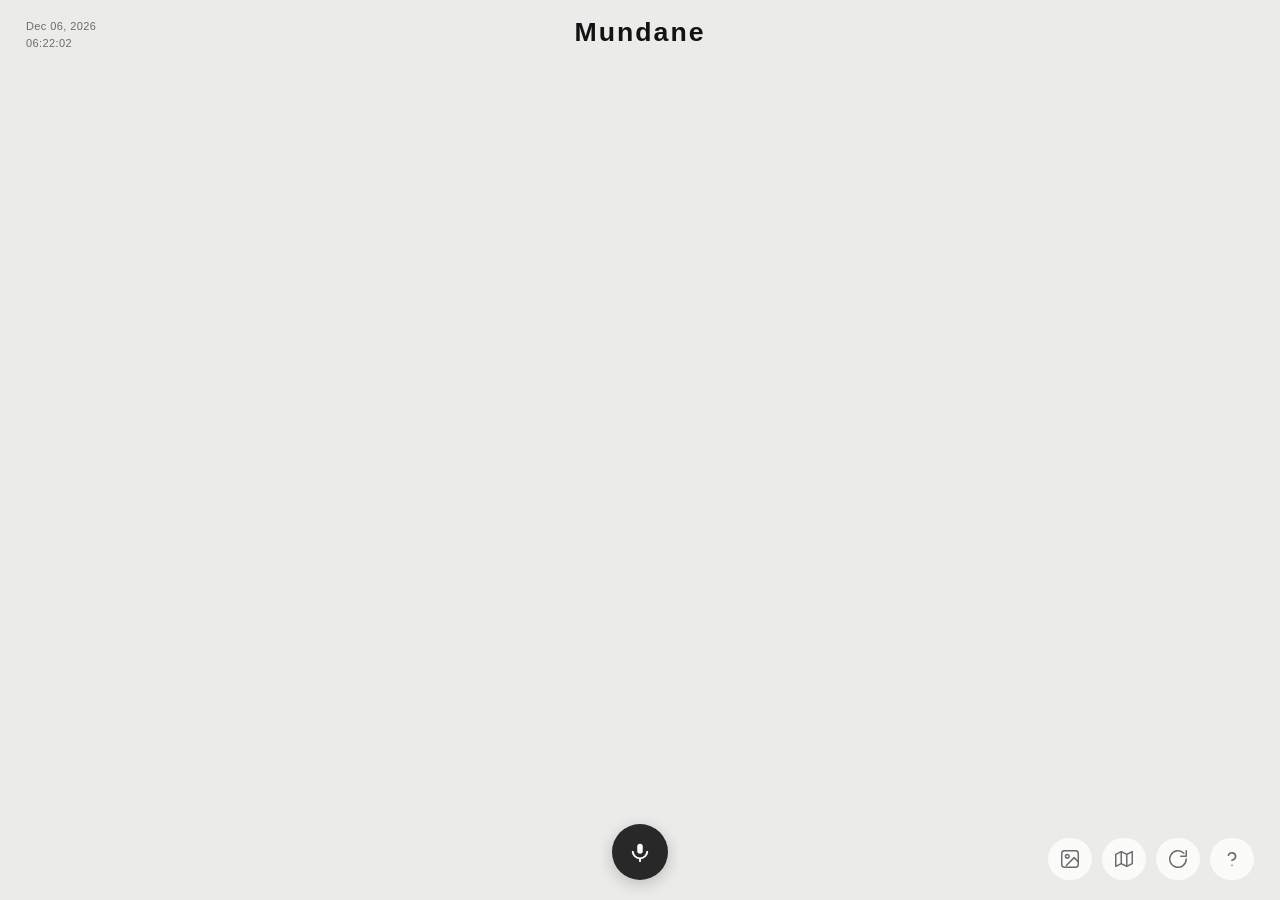
==== static/index.html @ 88d07b49 "Family Memory Album v1.0.0 —— 自托管家庭相册（人脸识别/自然语言检索/地图/隐私相册）" ====
<!DOCTYPE html>
<html lang="zh">
<head>
<meta charset="utf-8">
<meta name="viewport" content="width=device-width, initial-scale=1">
<title>Mundane</title>
<link rel="icon" href="/favicon.ico" sizes="any">
<link rel="icon" type="image/svg+xml" href="/logo/icon.svg">
<link rel="apple-touch-icon" href="/logo/apple-touch-icon.png">
<meta name="theme-color" content="#131314">
<script>if(location.protocol==='file:')location.replace('http://localhost:8788/');</script>
<style>
  :root {
    --bg: #ebebe9;
    --ink: #131314;
    --muted: #9a9a96;
    --accent: #2f31f5;
    --line: #ebebe9;
  }
  * { margin: 0; padding: 0; box-sizing: border-box; }
  html, body { width: 100%; height: 100%; overflow: hidden; }
  body {
    font-family: "Helvetica Neue", -apple-system, "PingFang SC", sans-serif;
    background: var(--bg);
    color: var(--ink);
    overflow-x: hidden;
  }

  /* ===== 顶部：时间戳(左) + 标题(中) + 入口(右) ===== */
  .topbar {
    position: fixed; top: 0; left: 0; right: 0; z-index: 100;
    display: flex; align-items: flex-start; justify-content: space-between;
    padding: 18px 26px;
    pointer-events: none;
  }
  .clock {
    font-size: 11px; color: #6b6b6b; letter-spacing: .4px;
    font-variant-numeric: tabular-nums; line-height: 1.55;
  }
  .clock .date { display: block; }
  /* 品牌标题字体：Sanserata Black（用户可双击自行更改文字，存服务端全设备同步） */
  @font-face {
    font-family: 'Sanserata';
    src: url('/fonts/Sanserata-Black.otf') format('opentype');
    font-weight: 900;
    font-display: swap;
  }
  .brand {
    pointer-events: auto;
    font-family: 'Sanserata', -apple-system, "PingFang SC", sans-serif;
    font-size: 20pt; letter-spacing: 2px; color: var(--ink);
    font-weight: 900; cursor: pointer; line-height: 1.1;
    position: absolute; left: 50%; transform: translateX(-50%); top: 18px;
    user-select: none; -webkit-user-select: none;
  }
  .brand:hover { color: var(--accent); }
  .brand[contenteditable="true"] { outline: 2px dashed rgba(47,49,245,.4); outline-offset: 6px; border-radius: 4px; cursor: text; }

  /* ===== 3D 舞台 ===== */
  .stage { position: fixed; inset: 0; overflow: hidden; }
  .scene {
    position: absolute; inset: 0;
    transform-style: preserve-3d;
    will-change: transform;
  }
  .ribbon {
    position: absolute; inset: 0;
    transform-style: preserve-3d;
  }
  .photo {
    position: absolute; left: 50%; top: 50%;
    background: transparent;
    overflow: hidden;
    cursor: zoom-in;
    transform-style: preserve-3d;
    backface-visibility: hidden;
    box-shadow:
      0 1px 1px rgba(0,0,0,.08),
      0 3px 6px rgba(0,0,0,.12),
      0 8px 16px rgba(0,0,0,.10),
      0 16px 32px rgba(0,0,0,.08);
    /* transform/width/height/margin 由 JS 逐帧动画控制，不加 CSS transition */
    transition: box-shadow .3s, filter .3s, opacity .3s;
    will-change: transform, width, height, margin;
  }
  .photo img { width: 100%; height: 100%; object-fit: cover; display: block; pointer-events: none; transform: scale(1.03); }
  /* 聚焦放大时视频实播层（覆盖封面图，同样 cover 裁切） */
  .photo video.ph-live { position: absolute; inset: 0; width: 100%; height: 100%; object-fit: cover; display: block; pointer-events: none; }
  /* 内层：纯载体 + 快速滚动时绕底边整体翘起（由 JS 逐帧设 rotateX） */
  .ph-float {
    position: absolute; inset: 0;
    transform-origin: 50% 100%;          /* 绕底部中心：底部不动、上沿前倾 = 整体翘起 */
    will-change: transform;
  }
  .ph-enter { position: absolute; inset: 0; }
  .photo.focus {
    box-shadow:
      0 1px 1px rgba(0,0,0,.10),
      0 4px 8px rgba(0,0,0,.16),
      0 12px 24px rgba(0,0,0,.14),
      0 24px 48px rgba(0,0,0,.10);
  }

  /* ===== 聚焦态信息文字块（参考 every : second：细竖线从照片底边延续下来+文字在右） ===== */
  .focus-card {
    position: fixed; left: 50%; bottom: auto; top: 0; z-index: 120;
    transform: translateX(-50%) translateY(18px);
    width: min(420px, 86vw);
    display: flex; align-items: stretch;
    font-size: 14px; color: #3a3a36; line-height: 1.5;
    text-align: left;
    opacity: 0; pointer-events: none;
    transition: opacity .4s ease, transform .4s ease;
  }
  .focus-card.visible {
    opacity: 1; pointer-events: auto;
    transform: translateX(-50%) translateY(0);
  }
  /* 细竖线：顶端紧贴照片底边（JS 动态锚定，上探 18px 接住照片），向下贯穿整个文字块 */
  .focus-card .fc-line {
    position: absolute; left: 1px; top: -18px; bottom: 2px; width: 1px;
    background: #131314;
    transform-origin: top; transform: scaleY(0);
  }
  .focus-card .fc-body { flex: 1; min-width: 0; margin-left: 25px; }
  .focus-card .fc-anim { opacity: 0; }
  .focus-card .fc-date {
    font-size: 13px; font-weight: 700; color: #131314;
    margin-bottom: 7px; letter-spacing: .1px;
  }
  .focus-card .fc-place {
    font-size: 12px; font-weight: 500; color: #6b6b6b;
    text-transform: uppercase; letter-spacing: .2px; margin-bottom: 5px;
  }
  .focus-card .fc-source {
    font-size: 12px; color: #a3a39d;
    text-transform: uppercase; letter-spacing: .2px;
  }
  .focus-card .fc-actions {
    display: flex; flex-direction: column; align-items: flex-start; gap: 7px;
    margin-top: 16px;
  }
  .focus-card .fc-actions button {
    background: none; border: none; padding: 0;
    font-size: 11px; color: #8a8a85; cursor: pointer;
    display: inline-flex; align-items: center; gap: 6px;
    transition: color .15s;
  }
  .focus-card .fc-actions button:hover { color: var(--accent); }
  .focus-card .fc-actions button.ghost { color: #c3c3bd; }
  .focus-card .fc-actions button.ghost:hover { color: #9a9a94; }
  .focus-card .fc-actions svg { width: 13px; height: 13px; }
  /* 逐行入场动效（参考 every : second 换图时文字逐行浮现；竖线慢慢生长） */
  @keyframes fcLineGrow { from { transform: scaleY(0); } to { transform: scaleY(1); } }
  @keyframes fcRise { from { opacity: 0; transform: translateY(10px); } to { opacity: 1; transform: translateY(0); } }
  .focus-card .fc-anim.in { animation: fcRise .5s cubic-bezier(.25, .6, .3, 1) both; }
  .focus-card .fc-line.in { animation: fcLineGrow .9s cubic-bezier(.25, .5, .3, 1) both; }

  /* ===== 右侧标签列表 ===== */
  .taglist {
    position: absolute; right: 47px; top: 44px; bottom: 70px; z-index: 90;
    width: 156px; padding: 0 0 0 0;
    overflow-y: auto; scrollbar-width: none;
    transition: transform .55s cubic-bezier(.45, 0, .2, 1);
    display: flex; flex-direction: column; justify-content: flex-end;
  }
  .taglist::-webkit-scrollbar { display: none; }
  /* 聚焦时整列向右滑出屏幕（2026-09-04 用户要求：位移离场，不做透明度淡出） */
  body.focused .taglist { transform: translateX(calc(100% + 60px)); pointer-events: none; }
  .taglist .tag {
    display: block; width: 100%; text-align: right;
    background: none; border: none;
    font-size: 10px; color: #b8b8b3; padding: 2px 0;
    cursor: pointer; letter-spacing: 0; transition: color .15s;
  }
  .taglist .tag:hover { color: var(--ink); }
  .taglist .tag.all { color: #797979; font-weight: 500; }
  .taglist .tag.on { color: #797979; }

  /* ===== 二级分类抽屉：一级大类别可折叠，二级具体标签 ===== */
  .taglist .taggroup {
    display: block; width: 100%; text-align: right;
    background: none; border: none;
    font-size: 10px; font-weight: 500; color: #797979;
    padding: 6px 0 2px 0; cursor: pointer; letter-spacing: 0;
    transition: color .15s;
  }
  .taglist .taggroup:hover { color: var(--ink); }
  .taglist .taggroup.open { color: var(--ink); }
  .taglist .tagsub { display: none; }
  .taglist .tagsub.open { display: block; }
  .taglist .tagsub .tag { padding: 1px 0; font-size: 10px; font-weight: 400; color: #bdbdb8; }

  /* ===== 底部图标（右下） ===== */
  .boticons {
    position: fixed; bottom: 20px; right: 26px; z-index: 100;
    display: flex; gap: 10px;
    transition: opacity .25s;
  }
  body.focused .boticons { opacity: 0; pointer-events: none; }
  /* 2026-09-07 13:05：底部 4 个图标全部改「hover 动效展开中文标签」——平时只显示 icon，
     指针移上去胶囊从 42px 圆钮平滑撑开、淡入文字（家庭影像总库 / 地图模式 / 刷新 / 帮助）。
     宽度动画用 max-width（width:auto 无法过渡）；scale 放大弃用（胶囊展开后 scale 会晃）。 */
  .boticons .bico {
    display: inline-flex; align-items: center;
    height: 42px; padding: 0 10px;
    background: rgba(255,255,255,.78); border: 1px solid transparent;
    border-radius: 21px; white-space: nowrap;
    color: #6b6b6b; cursor: pointer;
    transition: background .2s, color .2s, border-color .2s;
  }
  .boticons .bico svg { width: 22px; height: 22px; flex: 0 0 auto; }
  .boticons .bico .blabel {
    display: inline-block; max-width: 0; opacity: 0; overflow: hidden;
    font-size: 12px; letter-spacing: 1px;
    transition: max-width .28s ease, opacity .18s ease, padding .28s ease;
  }
  .boticons .bico:hover {
    color: var(--ink);
    background: rgba(255,255,255,.92); border-color: var(--line);
  }
  .boticons .bico:hover .blabel { max-width: 140px; opacity: 1; padding-left: 8px; padding-right: 6px; }
  .boticons .bico:active { color: var(--accent); }

  /* ===== 对话 / 查询：左侧的纯文字消息流，零气泡零颜色 =====
     2026-09-06 v5：用户截图标注左侧大框 + 箭头「从右边放到左边来」。
     位置严格按用户标注框：left≈130px, top≈150px（不贴边、比标题低）。
     保留 v4 的上下渐隐 + 隐藏滚动条。 */
  .thread {
    position: fixed; left: 130px; top: 96px;
    z-index: 110;
    width: min(340px, 50vw);
    max-height: 44vh;
    overflow-y: auto;
    scrollbar-width: none;
    pointer-events: none;          /* 仅消息自身可点；不要拦截照片墙交互 */
    padding: 12px 0;
    /* 上下渐隐：36px 完全可见区 + 16px 渐变到完全透明 */
    -webkit-mask-image: linear-gradient(
      to bottom,
      transparent 0,
      rgba(0,0,0,.7) 16px,
      #000 32px,
      #000 calc(100% - 32px),
      rgba(0,0,0,.7) calc(100% - 16px),
      transparent 100%
    );
            mask-image: linear-gradient(
      to bottom,
      transparent 0,
      rgba(0,0,0,.7) 16px,
      #000 32px,
      #000 calc(100% - 32px),
      rgba(0,0,0,.7) calc(100% - 16px),
      transparent 100%
    );
  }
  .thread::-webkit-scrollbar { display: none; }
  body.focused .thread { opacity: 0; pointer-events: none; transform: translateY(-20px); transition: opacity .25s, transform .25s; }
  .msg {
    margin: 0 0 8px;              /* 行间距小一点 */
    pointer-events: auto;
  }
  /* 明度三档阶梯（用户 12:10 反馈：搜索词和回答要能一眼分清）
     浅灰 = 我搜的（退后·次要） → 中灰 = 没找到的提示（回应） → 黑 = 正文（主） */
  .msg .q {
    color: #b8b8ae;                /* 最浅：搜索词，明显退到背景层 */
    font-size: 12px; line-height: 1.35; letter-spacing: .4px;
    margin-bottom: 4px;
  }
  .msg .ans {
    color: #1f1f1f;                /* 最深：命中时的正文 */
    font-size: 13px; line-height: 1.4; letter-spacing: .2px;
  }
  /* "没找到" 的提示型回答：中深灰——比搜索词深（看得出是"回应"），
     比正文浅（看得出不是"命中"）。之前是 #a3a3a0，跟 .q 的 #797979 几乎同色。 */
  .msg .ans.hint {
    color: #5e5e56;
    font-size: 11px; line-height: 1.4;
  }
  .msg .ans .typing { color: #d5d5d2; letter-spacing: 2px; font-size: 14px; }
  .qbox {
    position: fixed; bottom: 20px; left: 50%; transform: translateX(-50%);
    z-index: 200; width: min(620px, 90vw);
    display: flex; align-items: center; justify-content: center;
    opacity: .9; transition: opacity .25s, transform .4s cubic-bezier(.4,0,.2,1);
  }
  .qbox:hover, .qbox:focus-within { opacity: 1; }
  /* 聚焦态：整个语音输入框往下滑出屏幕（与右侧分类滑出同风格），不做透明度淡出 */
  body.focused .qbox { pointer-events: none; transform: translateX(-50%) translateY(calc(100% + 40px)); }
  [hidden] { display: none !important; }
  /* 主圆形语音按钮 */
  .qb-main {
    width: 56px; height: 56px; border-radius: 50%;
    background: var(--ink); color: #fff; border: none; cursor: pointer;
    display: flex; align-items: center; justify-content: center;
    box-shadow: 0 4px 16px rgba(0,0,0,.22);
    transition: transform .2s, background .2s;
  }
  .qb-main:hover { transform: scale(1.07); background: var(--accent); }
  .qb-main svg { width: 22px; height: 22px; fill: currentColor; }
  .qb-main.recording { background: var(--accent); animation: qbPulse 1.2s ease-in-out infinite; }
  @keyframes qbPulse {
    0%, 100% { box-shadow: 0 0 0 0 rgba(47,49,245,.5); }
    50%      { box-shadow: 0 0 0 16px rgba(47,49,245,0); }
  }
  /* 展开的语音/文字两个选项 */
  .qb-opts { display: flex; gap: 10px; align-items: center; animation: qbPop .18s ease-out; }
  @keyframes qbPop { from { opacity: 0; transform: translateY(6px) scale(.92); } to { opacity: 1; transform: none; } }
  .qb-opt {
    display: flex; align-items: center; gap: 7px;
    background: rgba(255,255,255,.96); border: 1px solid #ebebe9; border-radius: 22px;
    padding: 11px 18px; font-size: 13px; color: var(--ink); cursor: pointer;
    box-shadow: 0 2px 10px rgba(0,0,0,.08); transition: all .15s; white-space: nowrap;
  }
  .qb-opt svg { width: 15px; height: 15px; fill: none; stroke: currentColor; stroke-width: 1.8; stroke-linecap: round; stroke-linejoin: round; }
  .qb-opt:hover { border-color: var(--accent); color: var(--accent); }
  /* 文字输入面板 */
  .qb-input { display: flex; gap: 8px; width: 100%; animation: qbPop .18s ease-out; }
  .qb-input input {
    flex: 1; padding: 13px 20px; border: 1px solid #ebebe9; border-radius: 22px;
    font-size: 14px; outline: none; background: rgba(255,255,255,.95);
    box-shadow: 0 2px 10px rgba(0,0,0,.05);
  }
  .qb-input input:focus { border-color: var(--accent); }
  .qb-input button {
    background: var(--ink); color: #fff; border: none; border-radius: 22px;
    padding: 0 22px; font-size: 13px; cursor: pointer; letter-spacing: 1px;
  }
  .qb-input button:disabled { opacity: .4; }
  /* ===== .msg / .q / .ans 的紧凑气泡样式见上方 .thread 块 ===== */
  .memory { margin-top: 10px; padding: 8px 12px; background: #f4f4f2; border-left: 3px solid var(--accent); font-size: 13px; color: #6b6b6b; font-style: italic; }
  .meta { font-size: 10px; color: var(--muted); margin-top: 10px; letter-spacing: .5px; }
  .typing { color: var(--muted); letter-spacing: 3px; }

  .spin { display: inline-block; width: 11px; height: 11px; border: 2px solid rgba(255,255,255,.3); border-top-color: #fff; border-radius: 50%; animation: spin .7s linear infinite; vertical-align: middle; }
  @keyframes spin { to { transform: rotate(360deg); } }
  /* 查看器样式与实现已统一移至 /viewer.js（2026-09-03） */


  /* ===== 视频徽标（墙上的视频照片） ===== */
  .ph-vid { position:absolute; inset:0; display:flex; align-items:center; justify-content:center; pointer-events:none; }
  .ph-play {
    width: 42px; height: 42px; border-radius: 50%;
    background: rgba(12,12,12,.46); color:#fff;
    display:flex; align-items:center; justify-content:center;
    font-size: 15px; padding-left: 3px;
    box-shadow: 0 2px 8px rgba(0,0,0,.25);
  }

  /* ===== 墙上计数（左下角） ===== */
  /* 2026-09-06：用户不要这个提示（"墙上 50 项 · 照片 50 · 视频 0"），
     既不要压在照片上也不要单独显示。直接隐藏 DOM 但保留 JS 引用，
     后续想恢复改回 display 即可。 */
  .wallcount {
    position: fixed; left: 26px; bottom: 20px; z-index: 90;
    font-size: 11px; color: #6b6b6b; letter-spacing: .4px;
    background: rgba(255,255,255,.6); border-radius: 10px; padding: 4px 10px;
    transition: opacity .25s;
    display: none;
  }
  body.focused .wallcount { opacity: 0; pointer-events: none; }

  /* ===== 帮助浮层 ===== */
  .help {
    position: fixed; inset: 0; z-index: 2000; display: none;
    background: rgba(20,20,20,.4); backdrop-filter: blur(3px);
    align-items: center; justify-content: center;
  }
  .help.open { display: flex; }
  .help-card {
    width: min(460px, 90vw); background:#ffffff; border-radius: 14px;
    padding: 26px 28px; box-shadow: 0 18px 60px rgba(0,0,0,.25);
  }
  .help-card h2 { font-size: 16px; letter-spacing: 1px; margin-bottom: 14px; }
  .help-card ul { list-style: none; font-size: 13px; color: #6b6b6b; line-height: 1.9; }
  .help-card ul b { color: var(--ink); font-weight: 600; }
  .help-card h3 { font-size: 13px; margin: 16px 0 8px; color: var(--muted); font-weight: 500; }
  .help-ex { display: flex; flex-direction: column; gap: 6px; }
  .help-ex button {
    text-align: left; background: #f7f7f5; border: 1px solid var(--line);
    border-radius: 9px; padding: 8px 12px; font-size: 13px; color: #333;
    cursor: pointer; transition: all .15s;
  }
  .help-ex button:hover { border-color: var(--accent); color: var(--accent); }
  .help-close {
    margin-top: 18px; width: 100%; padding: 10px; background: var(--ink); color: #fff;
    border: none; border-radius: 10px; font-size: 13px; cursor: pointer; letter-spacing: 1px;
  }

  /* ===== 手机/Pad 适配 ===== */
  @media (max-width: 640px) {
    .taglist {
      left: 12px; right: 12px; width: auto; bottom: 84px; padding: 0;
      display: flex; overflow-x: auto; gap: 8px;
      scrollbar-width: none;
    }
    .taglist::-webkit-scrollbar { display: none; }
    .taglist .tag {
      flex: 0 0 auto; background: rgba(255,255,255,.85);
      border: 1px solid var(--line); border-radius: 14px; padding: 6px 12px;
      white-space: nowrap; text-align: left;
    }
    .taglist .tag.on { border-color: var(--accent); }
    /* 手机上二级分类也要横排：tagsub 是 div（flex 整体子项），内部需自行 flex */
    .taglist .taggroup {
      flex: 0 0 auto; background: rgba(255,255,255,.85);
      border: 1px solid var(--line); border-radius: 14px;
      padding: 6px 12px; white-space: nowrap;
    }
    .taglist .tagsub { display: none; }
    .taglist .tagsub.open { display: flex; gap: 8px; }
    .taglist .tagsub .tag { flex: 0 0 auto; }
    .qbox { bottom: 16px; }
    .qb-main { width: 48px; height: 48px; }
    .qb-main svg { width: 19px; height: 19px; }
    .qb-opt { padding: 9px 14px; font-size: 12px; }
    .qb-input input { padding: 11px 16px; font-size: 13px; }
    .qb-input button { padding: 0 16px; }
    .boticons { bottom: 128px; right: 12px; }
    .boticons .bico { height: 38px; padding: 0 8px; }
    .boticons .bico svg { width: 19px; height: 19px; }
    .topbar { padding: 12px 14px; }
    .brand { top: 12px; letter-spacing: 2px; }
    .wallcount { left: 12px; bottom: 74px; display: none; }
  }
</style>
<link rel="stylesheet" href="/theme.css?v=06">
<link rel="stylesheet" href="/ui.css?v=2">
</head>
<body>

<div class="topbar">
  <div class="clock"><span class="date" id="clockdate">—</span><span id="clocktime">—</span></div>
  <div class="brand" id="brandText" title="双击修改标题" ondblclick="editBrand(event)">Mundane</div>
</div>

<div class="stage">
  <div class="scene"><div class="ribbon" id="ribbon-home"></div></div>
  <div class="taglist" id="taglist"></div>
</div>

<div class="boticons">
  <span class="bico" title="影像总库" onclick="location.href='/library.html'">
    <svg viewBox="0 0 24 24" fill="none" stroke="currentColor" stroke-width="1.6" stroke-linecap="round" stroke-linejoin="round"><rect x="3" y="3" width="18" height="18" rx="3"/><circle cx="9" cy="9" r="2"/><path d="M21 15l-4.5-4.5L8 19"/></svg>
    <span class="blabel">影像总库</span>
  </span>
  <span class="bico" title="地图模式 · 中国地图上的照片分布" onclick="location.href='/library.html?map=1'">
    <svg viewBox="0 0 24 24" fill="none" stroke="currentColor" stroke-width="1.6" stroke-linecap="round" stroke-linejoin="round"><path d="M3 7l6-3 6 3 6-3v13l-6 3-6-3-6 3V7z"/><path d="M9 4v13M15 7v13"/></svg>
    <span class="blabel">地图模式</span>
  </span>
  <span class="bico" title="刷新" onclick="location.reload()">
    <svg viewBox="0 0 24 24" fill="none" stroke="currentColor" stroke-width="1.6" stroke-linecap="round" stroke-linejoin="round"><path d="M21 12a9 9 0 1 1-2.64-6.36"/><path d="M21 3v6h-6"/></svg>
    <span class="blabel">刷新</span>
  </span>
  <span class="bico" title="帮助" onclick="toggleHelp(true)">
    <svg viewBox="0 0 24 24" fill="none" stroke="currentColor" stroke-width="1.6" stroke-linecap="round" stroke-linejoin="round"><g transform="translate(12 12) scale(1.35) translate(-12 -12)"><path vector-effect="non-scaling-stroke" d="M9.09 9a3 3 0 0 1 5.83 1c0 2-3 3-3 3"/><path vector-effect="non-scaling-stroke" d="M12 17h.01"/></g></svg>
    <span class="blabel">帮助</span>
  </span>
</div>

<div class="wallcount" id="wallcount"></div>

<div class="focus-card" id="focusCard">
  <div class="fc-line"></div>
  <div class="fc-body">
    <div class="fc-anim fc-date" id="fcDate"></div>
    <div class="fc-anim fc-place" id="fcPlace"></div>
    <div class="fc-anim fc-source" id="fcSource"></div>
    <div class="fc-anim fc-actions">
    <button onclick="openFocusViewer()">
      <svg viewBox="0 0 24 24" fill="none" stroke="currentColor" stroke-width="1.6" stroke-linecap="round" stroke-linejoin="round"><path d="M2 12s5-9 10-9 10 9 10 9-5 9-10 9-10-9-10-9z"/><circle cx="12" cy="12" r="3"/></svg>
      查看大图
    </button>
    <button class="ghost" onclick="saveFocusPicture()">
      <svg viewBox="0 0 24 24" fill="none" stroke="currentColor" stroke-width="1.6" stroke-linecap="round" stroke-linejoin="round"><path d="M19 21H5a2 2 0 0 1-2-2V5a2 2 0 0 1 2-2h11l5 5v11a2 2 0 0 1-2 2z"/><polyline points="17 21 17 13 7 13 7 21"/><polyline points="7 3 7 8 15 8"/></svg>
      保存照片
    </button>
    </div>
  </div>
</div>

<div class="thread" id="thread"></div>

<section id="help" class="help" aria-hidden="true">
  <div class="help-card">
    <h2>家的记忆 · 怎么用</h2>
    <ul>
      <li><b>滚动 / 上下滑动</b> —— 沿照片墙移动时间</li>
      <li><b>点击中央大图</b> —— 全屏预览，← → 翻看，Esc 返回</li>
      <li><b>右侧标签</b> —— 按来源、人物、地点筛选</li>
      <li><b>底部圆圈</b> —— 点开选「语音」或「文字」问家庭记忆（按 <b>/</b> 快速打字）</li>
      <li><b>键盘 ← →</b> —— 在墙上逐张移动</li>
    </ul>
    <h3>试试这些提问</h3>
    <div class="help-ex" id="helpEx"></div>
    <button class="help-close" onclick="toggleHelp(false)">关闭</button>
  </div>
</section>

<div class="qbox">
  <button class="qb-main" id="qbMain" title="问问我们的家庭回忆" aria-label="问问我们的家庭回忆">
    <svg viewBox="0 0 24 24" aria-hidden="true"><path d="M12 14a3 3 0 0 0 3-3V6a3 3 0 0 0-6 0v5a3 3 0 0 0 3 3z"/><path d="M19 11a7 7 0 0 1-14 0H3a9 9 0 0 0 8 8.94V23h2v-3.06A9 9 0 0 0 21 11h-2z"/></svg>
  </button>
  <div class="qb-opts" id="qbOpts" hidden>
    <button class="qb-opt" id="qbVoice">
      <svg viewBox="0 0 24 24" aria-hidden="true"><path d="M12 15a3.5 3.5 0 0 0 3.5-3.5v-5a3.5 3.5 0 0 0-7 0v5A3.5 3.5 0 0 0 12 15z"/><path d="M19 10v1a7 7 0 0 1-14 0v-1M12 18.5V22"/></svg>
      语音
    </button>
    <button class="qb-opt" id="qbText">
      <svg viewBox="0 0 24 24" aria-hidden="true"><rect x="3" y="5" width="18" height="14" rx="2.5"/><path d="M7 9h.01M11 9h.01M15 9h.01M7 13h.01M17 13h.01M9.5 13h5"/></svg>
      文字
    </button>
  </div>
  <div class="qb-input" id="qbInput" hidden>
    <input id="q" placeholder="问问我们的家庭记忆……" autocomplete="off">
    <button id="send">问</button>
  </div>
</div>

<script src="/viewer.js?v=20260908b"></script>

<script>
const clockdate = document.getElementById('clockdate');
const clocktime = document.getElementById('clocktime');
const ribbonHome = document.getElementById('ribbon-home');
const taglist = document.getElementById('taglist');
const thread = document.getElementById('thread');
const input = document.getElementById('q');
const sendBtn = document.getElementById('send');
const wallcount = document.getElementById('wallcount');

// ===== 人脸优先裁切锚点（{assetId:[cx,cy]}，无人脸照片不在此表 → 前端回退居中裁） =====
let facePos = {};
fetch('/api/facepos').then(r => r.json()).then(d => {
  if (d && d.anchor) facePos = d.anchor;
}).catch(() => {});

// ===== 时间戳：两行英文格式 =====
const MONTHS = ['Jan','Feb','Mar','Apr','May','Jun','Jul','Aug','Sep','Oct','Nov','Dec'];
function tick() {
  const d = new Date();
  const p = n => String(n).padStart(2,'0');
  clockdate.textContent = `${MONTHS[d.getMonth()]} ${p(d.getDate())}, ${d.getFullYear()}`;
  clocktime.textContent = `${p(d.getHours())}:${p(d.getMinutes())}:${p(d.getSeconds())}`;
}
tick(); setInterval(tick, 1000);

// ===== 右侧标签（二级分类抽屉） =====
// 一级只展示大类别（来源/人物/地点/场景/物品/活动），点击展开二级具体标签，
// 解决 30+ 个场景标签平铺一眼看不完的问题；数量统一为墙面可见口径。
let TAGS = [];        // TAGS[0] = 全部影像；后面是分组
let tagSignature = '';
let selectedTag = null;
let openGroup = null;      // 默认全部收起，进入页面即「全部影像」态

// 场景标签 → 语义分组（未映射的自动落入「其他」）
const TAG_TO_GROUP = {
  '旅行':'scene','江河':'scene','室内':'scene','山景':'scene','海景':'scene','夜景':'scene','雪景':'scene','建筑':'scene','花草':'scene',
  '书包':'object','玩具':'object','灯笼':'object','婴儿车':'object','行李箱':'object','乐器':'object','风筝':'object',
  '车辆':'object','火车':'object','飞机':'object','自行车':'object','游船':'object',
  '美食':'activity','火锅':'activity','烧烤':'activity','帐篷':'activity','滑雪':'activity','气球':'activity','生日':'activity','宠物':'activity',
  '合影':'moment','儿童':'moment','截图':'other'
};
const GROUP_META = [
  { key:'source',   label:'来源 · 谁拍的' },
  { key:'person',   label:'人物' },
  { key:'location', label:'地点' },
  { key:'scene',    label:'场景 · 风景' },
  { key:'object',   label:'物品' },
  { key:'activity', label:'美食 · 活动' },
  { key:'moment',   label:'人物时刻' },
  { key:'other',    label:'其他' }
];

// 2026-09-06：展开的二级分组自动折叠——点分组以外的地方（照片墙/空白/其他 UI）即收回。
// taglist 内部所有点击处理函数都会 stopPropagation()，所以点到外面时才会执行折叠。
document.addEventListener('click', e => {
  if (!openGroup) return;
  openGroup = null;
  drawTags();
});
function drawTags() {
  // 先构建到临时容器，与当前 DOM 结构逐一比较：  // 结构没变就完全不动 DOM —— 后台扫描计数变化触发的重绘曾把展开中的二级菜单
  // 闪没又弹回（用户看到「自动收回去又展开」），滚动位置/hover 态也全丢。
  const tmp = document.createElement('div');
  buildTagsInto(tmp);
  const cur = [...taglist.children];
  const next = [...tmp.children];
  const same = cur.length === next.length && cur.every((el, i) => el.outerHTML === next[i].outerHTML);
  if (same) return;
  // 结构真变了才重建：保留滚动位置（桌面纵向 / 手机横向）
  const st = taglist.scrollTop, sl = taglist.scrollLeft;
  taglist.innerHTML = '';
  while (tmp.firstChild) taglist.appendChild(tmp.firstChild);
  taglist.scrollTop = st; taglist.scrollLeft = sl;
}
function buildTagsInto(parent) {
  // 2026-09-07 15:15：地图省级照片堆跳转带的是省名（如「江西」），地点组里只有市/景点级条目，
  // 没有对应项 → 侧栏什么都不高亮，看不到「挂到哪了」。渲染期动态补当前选中项到所属组顶部：
  // selectedTag 变化重绘时条件自然失效，项自动消失（纯渲染层注入，不污染 TAGS 数据）。
  let TAGS_VIEW = TAGS;
  if (selectedTag && selectedTag.cat && selectedTag.cat !== 'latest' && selectedTag.cat !== 'query') {
    const own = t => t && t.cat === selectedTag.cat && t.value === selectedTag.value;
    const hit = TAGS.some(g => own(g) || (g.items && g.items.some(own)));
    if (!hit) {
      const item = { label: selectedTag.value, cat: selectedTag.cat, value: selectedTag.value };
      const gk = selectedTag.cat === 'location' ? 'location' : 'other';
      if (TAGS.some(g => g.key === gk)) {
        TAGS_VIEW = TAGS.map(g => g.key === gk ? { ...g, items: [item, ...(g.items || [])] } : g);
      } else {
        TAGS_VIEW = [...TAGS, { key: gk, label: gk, items: [item] }];
      }
    }
  }
  TAGS_VIEW.forEach((grp, gi) => {
    if (gi === 0) {
      // 「全部影像」一级平铺
      const b = document.createElement('button');
      b.className = 'tag all';
      b.textContent = grp.label;
      b.dataset.cat = 'latest'; b.dataset.value = '';
      if (!selectedTag) b.classList.add('on');
      b.onclick = (e) => {
        e.stopPropagation();   // 避免 document 自动折叠监听器把当前状态清掉
        document.querySelectorAll('.tag').forEach(x => x.classList.remove('on'));
        b.classList.add('on');
        selectedTag = null;
        openGroup = null; drawTags();   // 点「全部影像」同时收起展开中的二级分组
        fetch('/api/category', { method:'POST', headers:{'Content-Type':'application/json'}, body:JSON.stringify({cat:'latest',value:'',slim:1}) })
          .then(r=>r.json()).then(d=>renderRibbon(d.assets||[]));
      };
      parent.appendChild(b);
      return;
    }
    if (grp.cat) {
      // 用户置顶的一级分类（分类管理里「层级=置顶」）
      const b = document.createElement('button');
      b.className = 'tag';
      b.textContent = grp.label;
      b.dataset.cat = grp.cat || '';
      b.dataset.value = grp.value || '';
      if (selectedTag && b.dataset.cat === selectedTag.cat && b.dataset.value === selectedTag.value) b.classList.add('on');
      b.onclick = (e) => { e.stopPropagation(); tagClick(b, grp); openGroup = null; drawTags(); };   // 选中置顶一级项也收起其他展开组
      parent.appendChild(b);
      return;
    }
    if (!grp.items || !grp.items.length) return;
    const head = document.createElement('button');
    head.className = 'taggroup' + (openGroup === grp.key ? ' open' : '');
    head.textContent = grp.label;
    head.onclick = (e) => { e.stopPropagation(); openGroup = (openGroup === grp.key ? null : grp.key); drawTags(); };
    const sub = document.createElement('div');
    sub.className = 'tagsub' + (openGroup === grp.key ? ' open' : '');
    grp.items.forEach(t => {
      const b = document.createElement('button');
      b.className = 'tag';
      b.textContent = t.label;
      b.dataset.cat = t.cat || '';
      b.dataset.value = t.value || '';
      if (selectedTag && b.dataset.cat === selectedTag.cat && b.dataset.value === selectedTag.value) b.classList.add('on');
      // 选中二级标签后自动收起该组（抽屉保持整洁，只留一级组名）
      b.onclick = (e) => { e.stopPropagation(); tagClick(b, t); openGroup = null; drawTags(); };
      sub.appendChild(b);
    });
    parent.appendChild(head);
    parent.appendChild(sub);
  });
}
function tagClick(b, t) {
  document.querySelectorAll('.tag').forEach(x => x.classList.remove('on'));
  b.classList.add('on');
  selectedTag = { cat: t.cat, value: t.value };
  if (t.cat === 'query') return ask(t.value);
  fetch('/api/category', { method:'POST', headers:{'Content-Type':'application/json'}, body:JSON.stringify({cat:t.cat,value:t.value,slim:1}) })
    .then(r=>r.json()).then(d=>renderRibbon(d.assets||[]));
}
function buildTags(c) {
  const layout = c.layout || {};
  // 组名优先用服务端 groups（总库侧栏双击改名 → group_label_v0）；自定义分类一律一级平铺，不再单独分组
  const GMETA = (c.groups && c.groups.length) ? c.groups : GROUP_META;
  const LAY = (kind, key, fb) => (layout[kind] && layout[kind][key]) ? layout[kind][key] : { parent:fb, sort:0, show:1 };
  const groups = {};
  GMETA.forEach(m => groups[m.key] = { key:m.key, label:m.label, items:[] });
  const tops = [];   // 置顶一级项（含自定义分类）
  const place = (kind, key, item, fbParent) => {
    let lay = LAY(kind, key, fbParent);
    if (lay.parent === 'custom') lay = { ...lay, parent: '' };  // 旧「我的分类」组数据兼容 → 一级平铺
    if (!lay.show) return;             // 首页显示开关：关闭的分类不显示
    item.sort = lay.sort || 0;
    if (!lay.parent) tops.push(item);  // 置顶 → 一级平铺
    else if (groups[lay.parent]) groups[lay.parent].items.push(item);
    else (groups[lay.parent] = { key:lay.parent, label:lay.parent, items:[] }).items.push(item);
  };
  (c.sources||[]).filter(s=>s.count>0).forEach(s => groups.source.items.push({
    label:s.display_name, cat:'member', value:s.display_name
  }));
  (c.persons||[]).filter(p=>p.count>0).forEach(p => place('person', p.person_id, {
    label:p.display_name, cat:'person', value:p.display_name
  }, 'person'));
  // 地点改为动态（asset_geo_v0 region），不再硬编码新疆/江西
  (c.locations||[]).filter(l=>l.count>0 && l.region).forEach(l => place('location', l.region, {
    label:l.region, cat:'location', value:l.region
  }, 'location'));
  // 多标签：一张照片可同时挂 合影/旅行/山景/海景 多个标签（scene_tag_v0 多对多）
  (c.scenes||[]).filter(s=>s.count>0).forEach(s => place('scene', s.tag, {
    label:s.tag, cat:'scene', value:s.tag
  }, TAG_TO_GROUP[s.tag] || 'other'));
  groups.moment.items.push({ label:'家人',cat:'query',value:'家人' });
  groups.moment.items.push({ label:'孩子',cat:'query',value:'孩子' });
  // 自定义分类（用户在「家庭影像总库」手动创建并维护的分类，名称/数据与总库完全同步）→ 一级平铺
  (c.customs||[]).forEach(x => place('custom', x.category_id, {
    label:x.name, cat:'custom', value:x.category_id
  }, 'custom'));
  tops.sort((a,b)=>a.sort-b.sort);
  Object.values(groups).forEach(g => g.items.sort((a,b)=>a.sort-b.sort));
  return [
    { label:'全部影像', cat:'latest', value:'' },
    ...tops,
    ...GMETA.map(m => groups[m.key]).filter(g => g.items.length)
  ];
}
function refreshTags() {
  return fetch('/api/categories',{method:'POST'}).then(r=>r.json()).then(c => {
    const sig = JSON.stringify([c.total||0, c.persons||[], c.sources||[], c.locations||[], c.scenes||[], c.customs||[], c.layout||{}]);
    if (sig === tagSignature) return;
    const first = tagSignature === '';
    tagSignature = sig;
    TAGS = buildTags(c);
    drawTags();
    if (!first && selectedTag && (selectedTag.cat === 'person' || selectedTag.cat === 'custom')) {
      const still = TAGS.some(g => g.items && g.items.some(t => t.cat === selectedTag.cat && t.value === selectedTag.value));
      if (!still) selectedTag = null; // 已选中的人物/自定义分类被删除时回到全部
    }
  }).catch(() => {});
}
refreshTags();
setInterval(refreshTags, 30000);
// 2026-09-07 13:10：地图模式点照片堆 → 跳回首页带 ?cat=location&value=XX，自动选中该地点渲染照片走廊
// selectedTag 在 refreshTags 的 fetch 回来前同步置好，drawTags 会给匹配标签加 .on 高亮
(function(){
  const qp = new URLSearchParams(location.search);
  const cat = qp.get('cat'), value = qp.get('value') || '';
  if (!cat || cat === 'query') return;
  selectedTag = { cat, value };
  // 省级堆跳转的省名是动态补进地点组的——自动展开该组，落点一眼可见
  if (cat === 'location') openGroup = 'location';
  fetch('/api/category', { method:'POST', headers:{'Content-Type':'application/json'}, body:JSON.stringify({cat, value, slim:1}) })
    .then(r=>r.json()).then(d=>renderRibbon(d.assets||[]));
})();

// ===== 照片墙：Every Second 式连续滚动画廊 =====
// 排版 = 参考截图原版：右上堆 15 张 + 中央大图 + 左下堆 15 张
// 动效 = 整条廊带连续滚动（浮点槽位 + rAF 惯性）
const CLUSTER_RX = -35;          // 整场景俯视倾角（原版 3D 表现）
const WALL_HALF = 15;            // 中心槽位
const POOL_MARGIN = 3;           // 两侧缓冲槽位数
// 快速滚动时整体翘起：所有照片一起绕底边 rotateX，慢速/静止时不翘
const TILT_MAX = 11;             // 最大翘起角度（度）——加大让翘起更可见
const TILT_SMOOTH = 0.22;        // 速度平滑系数
const TILT_SIGN = -1;            // -1: 向前滚（下一张）底部翘起；方向不对翻 1
const TILT_GAIN = 170;           // 速度→角度增益（提高灵敏度）
const TILT_VEL_MIN = 0.005;      // 快速阈值降低：慢速也轻微翘，静止才完全平放
const WALL_FOLLOW = 0.15;       // 指数平滑跟手系数（越大越跟手；连续滚轮不顿挫）
const SNAP_IDLE_MS = 180;       // 滚轮空闲多久后 snap 到最近整数槽位

// 聚焦模式（参考图）：点中心照片 → 整面散开为中心大图 + 对角两堆叠
// 中心图保持斜置悬浮（rotateY -45°→-26° 部分回正 + 保留轻微俯角 + 适中放大），
// 与放大在同一时间线内并行推进；退出聚焦：点击空白 / 滚轮 / Escape / 方向键，反向动画
let allLandscape = [];
let wallOffset = 15;
let wallTarget = 15;
let firstRibbon = true;          // 首次进页随机中心照片的开关（只在初始「全部影像」时用一次）
let wallAnimating = false;
let hoverIdx = -1;
let wallVelocity = 0;            // 平滑后的每帧位移（用于翘起方向）
let lastWallOffset = wallOffset;
let lastStepTs = 0;              // 最近一次 stepWall 时间（用于 snap 空闲判定）
let focusT = 0;                  // 聚焦进度 0..1（0=墙面态，1=完全聚焦）
let focusTarget = 0;             // 目标值 0/1
let focusEntering = false;       // 是否处于进入动画中（防止点击瞬时连开 viewer）
const FOCUS_STEP = 0.018;        // 每帧推进量（60fps 下约 926ms 完成），进入聚焦更从容
const FOCUS_STEP_OUT = 0.0125;   // 退出聚焦（缩小方向）单独放慢：约 1.33s，2026-09-04 用户反馈「缩小还是快了一点」
let cbT = 0;                     // 中心照片放大进度 0..1（0=与牌堆同尺寸同角度，1=转正放大）
let cbTarget = 0;                // 目标值 0/1
let cbPending = false;           // 聚焦态滑动换张：落定后重新放大新中心照片
let travel = null;               // 聚焦态换张旅行：{from,to}——滑回牌堆与缩小共用 cb 一条时间线，同步走完（2026-09-04 用户要求）
const CB_STEP = 0.015;           // 每帧推进量（60fps 下约 1.11s 完成），缩回/放大更从容

// ===== 移动端适配：窄屏基准 =====
// 桌面墙基尺寸 = 21vw；手机竖屏 390px 下 21vw 仅 82px 太小，改用屏宽/屏高混合基准
function isNarrow() { return innerWidth < 640; }
function wallBaseW() {
  if (isNarrow()) return Math.min(innerWidth * 0.44, innerHeight * 0.26);
  return 21 * innerWidth / 100;
}

// 映射任意浮点槽位 s 到布局（s=15 中央大图；s<15 右上堆；s>15 左下堆）
// 槽位坐标来自参考截图实测：右上堆 y=2→23、x=96.3-0.96y；左下堆 y=77→98、x=96.3-0.96y
function slotLayout(s) {
  const vw = innerWidth / 100;
  const vh = innerHeight / 100;
  let xp, yp;
  if (s <= 14) {
    const t = s / 14;          // 0=右上堆顶，1=堆底（靠中心）
    yp = 2 + 21 * t;
    xp = 96.3 - 0.96 * yp;
  } else if (s >= 16) {
    const t = (s - 16) / 14;   // 0=靠中心，1=左下堆底
    yp = 77 + 21 * t;
    xp = 96.3 - 0.96 * yp;
  } else {
    // 中心聚焦区 14..16：从堆末端穿过中央大图再到另一堆
    if (s <= 15) {
      const t = s - 14;        // 0..1
      xp = 74.2 + (50 - 74.2) * t;
      yp = 23 + (50 - 23) * t;
    } else {
      const t = s - 15;        // 0..1
      xp = 50 + (22.5 - 50) * t;
      yp = 50 + (77 - 50) * t;
    }
  }
  const x = (xp - 50) * vw;
  const y = (yp - 50) * vh;
  const d = Math.abs(s - 15);
  const cf = Math.max(0, 1 - Math.min(d, 2.4) / 2.4); // 中心聚焦因子
  const ry = -45;                // 统一透视角度：所有照片同一倾斜角
  const z = -(20 + d * 5) * (1 - cf * 0.6);
  const zIdx = Math.round(900 - d * 8);   // 中央 900
  const opacity = (d > 18) ? Math.max(0, 1 - (d - 18) / 4) : 1;
  return { x, y, ry, z, zIdx, opacity, cf };
}

// 墙面统一横版 16:9（2026-08-29 用户拍板）：竖版照片经 object-fit:cover 居中裁切为横版，
// 不再按原始比例竖挂；大图查看器仍按原图完整展示
function assetAspect(a) {
  return 1.78;
}

  // 翻阅 overshoot 曲线：模拟从牌堆抽出一张翻开的弹性过冲
// t=0→0, t≈0.65 过冲到 ~1.28, t=1 settling 到 1
function flipEase(t) {
  if (t <= 0) return 0;
  if (t >= 1) return 1;
  return t + Math.sin(t * Math.PI) * 0.28;
}

// 聚焦态位置计算（focusT=1 时）：中心大图完全转正（rotateY=0、抵消全部俯角）
// 并放大到约 2 倍，占据屏幕中部大部分空间；两侧堆叠收紧间距（角度不变），
// 把中间空间让给放大图。转正与放大随 focusT 同步并行推进。
// fs = s - WALL_HALF；0=中心，负=右上堆，正=左下堆
// 中心照片 cb 进度参数（focusLayout 与渲染循环共用同一组值，保证各处严格同步）：
// cb = cbT 的 easeInOutCubic（尺寸/俯角进度）；cbRy 用 acos 把 cos（旋转的视觉
// 宽度贡献）线性映射到 cb 上 —— 旋转引起的宽度变化与 scale 逐帧同步、同刻完成。
function cbParams() {
  const r = Math.min(1, Math.max(0, cbT));
  const cb = r < 0.5 ? 4 * r * r * r : 1 - Math.pow(-2 * r + 2, 3) / 2;
  const COS45 = 0.70710678;
  const cbRy = -Math.acos(Math.min(1, COS45 + (1 - COS45) * cb)) * 180 / Math.PI;
  const bigScale = isNarrow() ? 1.4 : 2.3;
  return { cb, cbScale: 1 + (bigScale - 1) * cb, cbRy, cbZ: -40 + 130 * cb };
}

function focusLayout(fs) {
  const vw = innerWidth / 100;
  const vh = innerHeight / 100;
  const dist = Math.abs(fs);
  if (dist > 40) return null;            // 每侧 40 张组成紧密牌堆，延伸出屏
  // 中心放大参数（2026-09-04 用户反馈缩回时「抽风」）：cbT 先做 easeInOutCubic 缓动，
  // 且效果连续贯穿 |fs|<1 整个过渡段 —— 照片滑过中心时尺寸/角度/高度随 dist 连续变化。
  // 旧版只有 fs===0 槽位吃 cb，照片滑离中心的瞬间 scale/rotateX 跳变，肉眼可见抽动。
  const { cb, cbScale, cbRy, cbZ } = cbParams();
  const cbY = -4 * vh * cb;
  if (dist < 1) {
    // 中心槽与牌堆内端之间的连续过渡（滑动换张时照片沿对角线穿过中央，不跳变）
    // 大小与角度同步变化（2026-09-04 用户拍板）：怎么放大就怎么缩回——
    // 缩回段 cb 1→0，scale 与 ry 同步走完，不做「先缩完再转」的先后拆分；
    // 0<|fs|<1 为中心槽与牌堆之间的连续过渡（滑动换张时照片沿对角线穿过中央，不跳变）；
    // 换张改由 travel 时钟驱动（滑回与缩小同步），此处过渡段仅用于进出聚焦/边界连续性。
    const W = innerWidth, H = innerHeight;
    const L = Math.hypot(W, H);
    const tInner = 0.99 * L - 39 * 0.016 * L;   // 牌堆最内侧端点（与下方 T_OUTER/step 一致）
    const sgn = (fs < 0) ? 1 : -1;
    return {
      x: sgn * (W / L) * tInner * dist,
      y: -sgn * (H / L) * tInner * dist + cbY * (1 - dist),
      z: cbZ + (-40 - cbZ) * dist,
      ry: cbRy + (-45 - cbRy) * dist,
      scale: cbScale + (1 - cbScale) * dist,
      zIdx: Math.round(2000 - 530 * dist),
      visible: true
    };
  }
  // 收望远镜模型（2026-09-04 用户拍板）：所有照片同角度(-45°)同尺寸，位移全部在世界坐标系。
  // 目标位置一次性算死、不随 focusT 变动：进入聚焦 = 从墙面位置直线滑向牌堆位，
  // 杜绝「先缩向中心再弹出」的 S 弯（旧版 stepWide=0.05L 时最内侧目标 t 为负、
  // 飞到对角线反方向，2026-09-04 已踩坑）。
  const W = innerWidth, H = innerHeight;
  const L = Math.hypot(W, H);
  const ux = W / L, uy = H / L;          // 对角线单位分量
  const T_OUTER = 0.99 * L;              // 最外侧那张：钉死在距中心 99% 对角线处（角落），全程不动
  const step = 0.016 * L;                // 牌堆间距（收紧态）
  const t = T_OUTER - (40 - dist) * step;
  const sgn = (fs < 0) ? 1 : -1;         // fs<0 → 右上堆（沿 +对角线）；fs>0 → 左下堆
  return { x: sgn * ux * t, y: -sgn * uy * t, z: -40, ry: -45, scale: 1, zIdx: 1500 - dist * 30, visible: true };
}

const elsByIdx = new Map();
const freeEls = [];
function createPhotoEl() {
  const el = document.createElement('div');
  el.className = 'photo';
  el.innerHTML = '<div class="ph-float"><div class="ph-enter"><img loading="eager" src="" alt="" onerror="this.closest(\'.photo\')?.remove()"></div></div>';
  el.style.position = 'absolute';
  el.style.left = '50%';
  el.style.top = '50%';
  el.style.opacity = '0';
  el.style.pointerEvents = 'none';
  el.onmouseenter = () => hoverOn(+el.dataset.idx);
  el.onmouseleave = hoverOff;
  el.onclick = (e) => {
    e.stopPropagation();
    const idx = +el.dataset.idx;
    const isCenterNow = Math.abs(idx - wallOffset) < 0.55;
    if (focusT > 0.5) {
      // 已聚焦态：点中心 → 开大图查看器；点两侧 → 保持聚焦，
      // 滑回牌堆与缩小同步走完（travel 驱动），落定后新中心照片再放大
      if (travel) return;   // 旅行进行中忽略点击，防状态打架
      if (isCenterNow) openViewer(idx);
      else { travel = { from: Math.round(wallOffset), to: idx }; cbTarget = 0; cbPending = true; beginWallAnim(); }
    } else if (focusTarget === 0 && isCenterNow && !travel) {
      // 墙态：只有点击中心照片才进入聚焦
      enterFocus();
    }
  };
  return el;
}
function ensureEl(idx) {
  if (elsByIdx.has(idx)) return elsByIdx.get(idx);
  const a = allLandscape[idx];
  if (!a) return null;
  const el = freeEls.pop() || createPhotoEl();
  const staleVid = el.querySelector('video.ph-live');
  if (staleVid) { staleVid.pause(); staleVid.remove(); }   // 复用元素清理上次实播层
  elsByIdx.set(idx, el);
  ribbonHome.appendChild(el);   // 挂载到 DOM（已在 DOM 的元素是幂等移动）
  el.dataset.idx = idx;
  el.dataset.hi = '';           // 元素换绑新照片时重置高清标记（会重新拉 480px 档）
  const img = el.querySelector('img');
  // 2026-09-01：卡片只渲染 ~233px，拉 480px 档（~40KB）足够 Retina；
  // 原来固定拉 1600px 档（470KB/张），首页 34 张 = 15.6MB，是"加载卡"的主因
  img.src = '/thumb?asset=' + a.id + '&edge=480';
  // 人脸优先裁切：竖版照片裁 16:9 时把人脸中心对到可视区（无人脸数据回退居中）
  const fp = facePos[a.id];
  img.style.objectPosition = fp ? `${(fp[0] * 100).toFixed(1)}% ${(fp[1] * 100).toFixed(1)}%` : '50% 50%';
  el.classList.toggle('video', a.type === 'video');
  const floatEl = el.querySelector('.ph-float');
  const hasVid = !!floatEl.querySelector('.ph-vid');
  if (a.type === 'video' && !hasVid) {
    const v = document.createElement('div');
    v.className = 'ph-vid';
    v.innerHTML = '<span class="ph-play">▶</span>';
    floatEl.appendChild(v);
  } else if (a.type !== 'video' && hasVid) {
    floatEl.querySelector('.ph-vid').remove();
  }
  return el;
}

function renderRibbon(assets) {
  // 全部统一横版 16:9 呈现：竖版照片居中裁切，视频保留 ▶ 徽章
  allLandscape = assets.filter(a => !a.hidden);
  // 回收所有 DOM 元素
  elsByIdx.forEach(el => { el.style.opacity = '0'; el.style.pointerEvents = 'none'; el.remove(); freeEls.push(el); });
  elsByIdx.clear();
  const maxStart = Math.max(0, allLandscape.length - 1);
  // 首次进页（「全部影像」初始加载）中心照片随机：每次打开/回到首页都是不同的一张。
  // 之后切分类、问答检索仍从头部开始（用户有明确的「最新/结果开头」预期）。
  if (firstRibbon && allLandscape.length > 40) {
    const lo = 8, hi = allLandscape.length - 9;   // 两端各留 8 张，保证中心图两侧牌堆完整
    wallOffset = lo + Math.floor(Math.random() * (hi - lo + 1));
  } else {
    wallOffset = Math.min(WALL_HALF, maxStart);
  }
  firstRibbon = false;
  wallTarget = wallOffset;
  wallAnimating = false;
  wallVelocity = 0;
  lastWallOffset = wallOffset;
  lastStepTs = 0;
  // 切换分类时重置聚焦态
  focusT = 0;
  focusTarget = 0;
  focusEntering = false;
  cbT = 0; cbTarget = 0; cbPending = false; travel = null;
  const vids = allLandscape.filter(a => a.type === 'video').length;
  wallcount.textContent = allLandscape.length
    ? `墙上 ${allLandscape.length} 项 · 照片 ${allLandscape.length - vids} · 视频 ${vids}`
    : '没有可展示的影像';
  updateWall();
}

function updateWall() {
  // 平滑当前帧速度，用于"快速滚动时整体翘起"；wallOffset 不动时自动回归 0
  const rawVel = wallOffset - lastWallOffset;
  wallVelocity += (rawVel - wallVelocity) * TILT_SMOOTH;
  lastWallOffset = wallOffset;
  // 翘起角度：只在快速滚动（|vel|>阈值）时非零，慢速/静止时完全平放
  let tilt = 0;
  if (Math.abs(wallVelocity) > TILT_VEL_MIN) {
    tilt = Math.max(-TILT_MAX, Math.min(TILT_MAX, TILT_SIGN * wallVelocity * TILT_GAIN));
  }
  const base = Math.floor(wallOffset);
  // 聚焦态下牌堆需要每侧 40 张，扩大元素池（平时只留 3 张缓冲）
  const poolMargin = (focusTarget === 1 || focusT > 0) ? 25 : POOL_MARGIN;
  const visibleMin = base - WALL_HALF - poolMargin;
  const visibleMax = base + WALL_HALF + poolMargin;
  // 移除已离屏的元素
  for (const [idx, el] of elsByIdx) {
    if (idx < visibleMin || idx > visibleMax) {
      el.style.opacity = '0';
      el.style.pointerEvents = 'none';
      el.remove();              // 从 DOM 摘除
      freeEls.push(el);
      elsByIdx.delete(idx);
    }
  }
  // 更新/添加可见元素
  for (let idx = visibleMin; idx <= visibleMax; idx++) {
    if (idx < 0 || idx >= allLandscape.length) continue;
    const el = ensureEl(idx);
    if (!el) continue;
    const s = idx - wallOffset + WALL_HALF;
    const b = slotLayout(s);
    const ad = Math.abs(s - WALL_HALF);
    // 统一横版 16:9 排版：竖版照片由 CSS 居中裁切，墙面整齐
    const ar = assetAspect(allLandscape[idx]);
    const baseW = wallBaseW();
    const AREA = baseW * (baseW / 1.78);
    const wallScale = 1 + b.cf * 0.26;
    // 聚焦态位置（focusT>0 时）：中心大图 + 对角两堆叠
    const fs = s - WALL_HALF;
    const fp = focusLayout(fs);
    let xPos = b.x, yPos = b.y, zPos = b.z, ryVal = b.ry, sc = wallScale, zI = b.zIdx;
    if (fp && focusT > 0) {
      // easeInOutCubic：与 focusLayout 的 stepCur 同一条缓动曲线，整体节奏从容（参考图质感）
      const eT = focusT < 0.5 ? 4 * focusT * focusT * focusT : 1 - Math.pow(-2 * focusT + 2, 3) / 2;
      // 堆叠照片（fs≠0）尺寸/深度提前并拢：进入动画前半程就全部变回 1 倍，
      // 过渡段里不再出现「靠中心的照片偏大」（2026-09-04 用户截图反馈）
      const eS = Math.min(1, eT * 2.2);
      // 中心图同步动画：一边转正（ry→0）一边放大，同一进度并行推进
      xPos = b.x + (fp.x - b.x) * eT;
      yPos = b.y + (fp.y - b.y) * eT;   // 牌堆沿对角线滑向最外侧（2026-09-04 最终方案：斜线方向收拢）
      zPos = b.z + (fp.z - b.z) * (fs === 0 ? eT : eS);
      // 中心照片：进入聚焦保留翻阅 overshoot 弹性；退出聚焦改用与位置/尺寸
      // 同一条 eT 曲线（2026-09-04 用户反馈「缩小完成还在旋转」——flipEase 的
      // sin 尾巴让角度在整体落定后仍在动，退出方向必须严格同步）
      if (fs === 0) {
        const rr = (focusTarget === 1) ? flipEase(focusT) : eT;
        ryVal = b.ry + (fp.ry - b.ry) * rr;
      } else {
        ryVal = b.ry + (fp.ry - b.ry) * eT;
      }
      sc = wallScale + (fp.scale - wallScale) * (fs === 0 ? eT : eS);
      zI = Math.round(b.zIdx + (fp.zIdx - b.zIdx) * focusT);
    } else if (focusT > 0 && !fp) {
      // 聚焦态下超出 ±6 范围的：保持墙面位置但快速淡出（不参与交互）
      sc = wallScale * (1 - focusT * 0.3);
    }
    // 聚焦态换张旅行中（2026-09-04 用户要求「滑回牌堆和缩小同步走完」）：
    // 位置/大小/角度全部由 u=1-cbE 一条时间线驱动 —— u=0 在中心（大、正），
    // u=1 到达牌堆目标槽位（同大、-45°）；wallOffset 也由同一时钟驱动（见 wallLoop），
    // 几何位置与姿态天然锁定，同刻开始、同刻完成，无先缩完再滑的两段感。
    let travelU = null;
    if (travel && idx === travel.from) {
      const rt = Math.min(1, Math.max(0, cbT));
      const e2 = rt < 0.5 ? 4 * rt * rt * rt : 1 - Math.pow(-2 * rt + 2, 3) / 2;
      travelU = 1 - e2;
      const cp = cbParams();
      const sgnT = (travel.to > travel.from) ? 1 : -1;
      const W2 = innerWidth, H2 = innerHeight, L2 = Math.hypot(W2, H2);
      const tEnd = 0.99 * L2 - (40 - Math.abs(travel.to - travel.from)) * 0.016 * L2;  // 目标槽位沿对角线距离
      xPos = sgnT * (W2 / L2) * tEnd * travelU;
      yPos = -sgnT * (H2 / L2) * tEnd * travelU + (-4 * (H2 / 100) * cp.cb) * (1 - travelU);
      zPos = cp.cbZ * (1 - travelU) + (-40) * travelU;
      ryVal = cp.cbRy * (1 - travelU) + (-45) * travelU;
      sc = cp.cbScale * (1 - travelU) + 1 * travelU;
      zI = Math.round(2000 * (1 - travelU) + (1500 - Math.abs(travel.to - travel.from) * 30) * travelU);
    }
    // 聚焦态下：仅中心和堆叠中照片可点，墙态下按原逻辑
    const isFocusPoint = focusT > 0.3 && fp;
    const isCenter = ad < 0.55;
    // 透明度：墙态用 slotLayout 自己的渐隐；聚焦态下 ±26 范围内不透明（覆盖 slotLayout 的 d>18 渐隐），超出→0
    let op = b.opacity;
    if (focusT > 0) {
      const inRange = Math.abs(fs) <= 40;   // 与 focusLayout 的 ±40 牌堆范围对齐，超出的淡出
      op = inRange ? Math.max(b.opacity, focusT) : b.opacity * Math.max(0, 1 - focusT);
    }
    const w = Math.sqrt(AREA * ar) * sc;
    const h = w / ar;
    el.style.width = w + 'px';
    el.style.height = h + 'px';
    el.style.marginLeft = (-w / 2) + 'px';
    el.style.marginTop = (-h / 2) + 'px';
    el.style.zIndex = zI;
    el.style.opacity = op;
    el.style.pointerEvents = (isFocusPoint || (!focusTarget && isCenter)) ? 'auto' : 'none';
    el.classList.toggle('focus', (isCenter && !focusTarget) || (isFocusPoint && fs === 0));
    // 聚焦态下牌堆照片几乎不压暗（参考图里牌堆是全亮的）
    el.style.filter = (focusT > 0.2 && fs !== 0) ? `brightness(${0.95 + (1 - focusT) * 0.05})` : '';
    // 中心图完全转正：rotateY 归零、俯角归零（2026-09-04 用户要求「完全变正」）。
    // 俯角恢复进度 = cbE（cbT 的 easeInOutCubic，与 scale 同一条曲线）：
    // 旋转、俯角、大小三者同刻开始、同刻完成（2026-09-04 用户拍板「缩小完成旋转也刚好完成」）。
    const cbEr = Math.min(1, Math.max(0, cbT));
    const cbE = cbEr < 0.5 ? 4 * cbEr * cbEr * cbEr : 1 - Math.pow(-2 * cbEr + 2, 3) / 2;
    // 旅行中照片的 ad 是几何值、与姿态时钟脱节，俯角恢复改由 (1-travelU)=cbE 驱动
    const tStraightC = (focusT > 0) ? focusT * cbE * (travelU !== null ? 1 : Math.max(0, 1 - ad)) : 0;
    let outerRX = CLUSTER_RX * (1 - tStraightC);
    // 中心照片翻阅翻起：照片上部向前掀起（像真的从牌堆抽出一张翻开）
    if (fs === 0 && focusT > 0) {
      outerRX += 22 * Math.sin(focusT * Math.PI) * Math.max(0, 1 - ad);
    }
    // 牌堆本地偏移：在旋转后的本地坐标系里沿「右+上」（右上堆）/「左+下」（左下堆）
    // 各偏移一小步 → 上一张只露一条窄边，堆成参考图的实体牌堆
    let localT = '';
    if (fp && focusT > 0 && fs !== 0 && fp.lk && travelU === null) {
      const kk = fp.lk * focusT;
      const sgn = fs < 0 ? 1 : -1;
      localT = ` translate3d(${(20 * kk * sgn).toFixed(1)}px,${(-20 * kk * sgn).toFixed(1)}px,0)`;
    }
    el.style.transform = `translate3d(${xPos.toFixed(1)}px,${yPos.toFixed(1)}px,${zPos.toFixed(1)}px) perspective(1100px) rotateX(${outerRX.toFixed(2)}deg) rotateY(${ryVal.toFixed(2)}deg)` + localT;
    // 内层只保留滚速翘起 tilt；转正过程内层同步归零（俯角已由外层消化）
    const fEl = el.querySelector('.ph-float');
    if (fEl) {
      const localRX = tilt * (1 - tStraightC);
      fEl.style.transform = `rotateX(${localRX.toFixed(2)}deg)`;
    }
  }

  // 更新聚焦态信息卡片
  // 中心视频实播开关：聚焦且放大完成才播，其余状态（缩回/滑动/退出）停播
  setCenterVideo(focusT > 0.98 && cbT > 0.98);
  updateFocusCard();
}

let fcShownIdx = null;           // 已播放入场动画的照片 idx（换图落定后逐行重播）
function updateFocusCard() {
  const card = document.getElementById('focusCard');
  if (!card) return;
  // 照片基本到位（focusT>0.95）才显示，避免文字在照片飞行途中就浮现
  const show = focusTarget === 1 && focusT > 0.95;
  card.classList.toggle('visible', show);
  if (!show) { fcShownIdx = null; return; }
  if (!allLandscape.length) return;
  const idx = Math.max(0, Math.min(allLandscape.length - 1, Math.round(wallOffset)));
  const a = allLandscape[idx];
  if (!a) return;
  // 滑动途中不动文字（避免日期随中间槽位连闪），落定后一并更新并逐行入场
  const settled = Math.abs(wallOffset - wallTarget) < 0.05;
  if (!settled) return;
  // 动态锚定：文字块顶边贴在照片底边下方 18px，竖线(top:-18px)从照片底边连续延伸下来
  const photoEl = elsByIdx.get(idx);
  if (photoEl) {
    card.style.top = (photoEl.getBoundingClientRect().bottom + 18) + 'px';
  }
  const dateEl = document.getElementById('fcDate');
  const placeEl = document.getElementById('fcPlace');
  const sourceEl = document.getElementById('fcSource');
  if (dateEl) dateEl.textContent = formatFocusDate(a.time);
  // 大字 = 省级（新疆/江西…），第三行 = 具体拍摄地点（乐平/景德镇/吐鲁番…）
  if (placeEl) placeEl.textContent = a.province || a.region || a.city || a.location || '地点未知';
  if (sourceEl) {
    const parts = [];
    if (a.region && a.region !== (a.province || a.region)) parts.push(a.region);  // 具体地点（与省份不同级才显示）
    if (a.persons && a.persons.length) parts.push(a.persons.slice(0, 3).join('、'));
    sourceEl.textContent = parts.join(' · ');
  }
  // 换图落定后逐行入场（参考 every : second）：竖线生长 → 时间/地点/来源/操作依次上浮
  if (fcShownIdx !== idx) {
    fcShownIdx = idx;
    const anims = card.querySelectorAll('.fc-line, .fc-anim');
    const delays = [0, .1, .18, .26, .36];
    anims.forEach((el, i) => {
      el.style.animationDelay = (delays[i] || 0) + 's';
      el.classList.remove('in');
      void el.offsetWidth;          // 强制 reflow 重启动画
      el.classList.add('in');
    });
  }
}

function formatFocusDate(t) {
  // 拍摄时间（media_asset.capture_time）。三种形态：
  // 纯日期 "2026-07-30" → 只显示日期（以前 new Date 当 UTC 零点，东八区假显 08:00:00 am）
  // 完整 "2026-07-30T14:23:05" → 日期 + 时刻
  // 空/无效/全零占位（0000-00-00…）→ 时间待确认
  const s = String(t || '');
  if (!s || /^0000-/.test(s)) return '时间待确认';
  const dateOnly = /^\d{4}-\d{2}-\d{2}$/.test(s);
  const d = new Date(dateOnly ? s + 'T00:00:00' : s);
  if (isNaN(d)) return '时间待确认';
  const mon = ['Jan','Feb','Mar','Apr','May','Jun','Jul','Aug','Sep','Oct','Nov','Dec'][d.getMonth()];
  const day = String(d.getDate()).padStart(2, '0');
  const y = d.getFullYear();
  if (dateOnly) return `${mon} ${day}, ${y}`;
  const h = String(d.getHours()).padStart(2, '0');
  const m = String(d.getMinutes()).padStart(2, '0');
  const sec = String(d.getSeconds()).padStart(2, '0');
  const ampm = d.getHours() >= 12 ? 'pm' : 'am';
  return `${mon} ${day}, ${y}  ${h}:${m}:${sec} ${ampm}`;
}

function openFocusViewer() {
  if (!allLandscape.length) return;
  const idx = Math.max(0, Math.min(allLandscape.length - 1, Math.round(wallOffset)));
  openViewer(idx);
}
function saveFocusPicture() {
  if (!allLandscape.length) return;
  const idx = Math.max(0, Math.min(allLandscape.length - 1, Math.round(wallOffset)));
  const a = allLandscape[idx];
  if (!a) return;
  const link = document.createElement('a');
  link.href = `/orig?asset=${a.id}`;
  link.download = a.filename || `photo-${a.id}`;
  document.body.appendChild(link);
  link.click();
  link.remove();
}

function beginWallAnim() {
  // 只负责确保 rAF 循环在跑；不再重置动画起点，连续滚轮才能跟手不顿挫
  if (!wallAnimating) {
    wallAnimating = true;
    requestAnimationFrame(wallLoop);
  }
}

let _origPrefetched = new Set();   // 已预取过原图的照片（HTTP 缓存 max-age=3600，查看器打开即命中）
function enterFocus() {
  focusTarget = 1;
  cbTarget = 1; cbPending = false;
  focusEntering = true;
  document.body.classList.add('focused');
  upgradeCenterRes();   // 中心照片将放大 2.3 倍，480px 缩略图会糊，换 1600px 档
  // 2026-09-08 聚焦即预取原图：用户盯着放大图看的时候正是后台拉原图的黄金窗口，
  // 之后点开查看器直接命中浏览器缓存（max-age=3600），原图层秒上。
  try {
    const a = allLandscape[Math.round(wallOffset)];
    if (a && a.type !== 'video' && !_origPrefetched.has(a.id)) {
      _origPrefetched.add(a.id);
      if (_origPrefetched.size > 12) _origPrefetched.clear();   // 防长会话无限膨胀
      new Image().src = '/orig?asset=' + a.id;
    }
  } catch (_) {}
  setTimeout(() => { focusEntering = false; }, 800);   // 防止进入动画中误触开 viewer
  beginWallAnim();
}
// 中心照片高清升级：预载完成再替换 src，避免大图未就绪时闪白
function upgradeCenterRes() {
  const idx = Math.round(wallOffset);
  const el = elsByIdx.get(idx);
  const a = allLandscape[idx];
  if (!el || !a || el.dataset.hi === '1') return;
  // 视频卡片不换高清图（聚焦放大时由实播层 <video> 接管），直接返回
  if (a.type === 'video') return;
  const img = el.querySelector('img');
  if (!img) return;
  el.dataset.hi = '1';
  const hi = new Image();
  // 2026-09-08 修放大过渡闪烁：decode() 确保新图位图完全解码后才换 src，
  // 同帧完成重绘，不再有"旧图已清、新图未解码"的闪白空帧
  const swap = () => { if (elsByIdx.get(idx) === el) img.src = hi.src; };
  hi.onload = () => { (hi.decode ? hi.decode().then(swap).catch(swap) : swap()); };
  // 2026-09-13 t1600 缓存修复：预热脚本误产的横躺暗图曾以 max-age=3600 缓存进
  // 浏览器，加 v 参数换 URL 强制所有客户端立即拉取重生成后的正确文件
  hi.src = '/thumb?asset=' + a.id + '&edge=1600&v=13';
}

// 聚焦放大完成 → 中心视频自动实播（静音循环，浏览器自动播放策略要求 muted）；
// 缩回/退出/切走时停止并移除实播层，恢复封面。
let centerVidOn = false;
function setCenterVideo(on) {
  if (on === centerVidOn) return;
  centerVidOn = on;
  const idx = Math.round(wallOffset);
  const a = allLandscape[idx];
  const el = elsByIdx.get(idx);
  if (!el) return;
  let vid = el.querySelector('video.ph-live');
  if (on && a && a.type === 'video') {
    if (!vid) {
      vid = document.createElement('video');
      vid.className = 'ph-live';
      vid.src = '/orig?asset=' + a.id;
      vid.muted = true; vid.loop = true; vid.autoplay = true;
      vid.setAttribute('playsinline', '');
      // 2026-09-04 原图已被外部删除 → 静默把整个视频卡片从墙上撤掉
      vid.onerror = () => { const photo = el.closest('.photo'); if (photo) photo.remove(); };
      el.appendChild(vid);
    }
    vid.play().catch(() => {});
  } else if (vid) {
    vid.pause();
    vid.remove();
  }
}
function exitFocus() {
  focusTarget = 0;
  cbTarget = 0; cbPending = false;
  // travel 不清除：旅行由 cb 时钟驱动继续走完（cbT 绑定 focusT 归零时自然结束），
  // 照片边滑回牌堆边缩小不会中断跳变
  document.body.classList.remove('focused');
  beginWallAnim();
}
function wallLoop() {
  // 聚焦时间线推进（与墙面滚动并行；不依赖 diff 也不会静止后停摆）
  if (Math.abs(focusT - focusTarget) > 0.001) {
    const dir = focusTarget > focusT ? 1 : -1;
    focusT += dir * (dir > 0 ? FOCUS_STEP : FOCUS_STEP_OUT);   // 缩小方向单独放慢
    if ((dir > 0 && focusT > focusTarget) || (dir < 0 && focusT < focusTarget)) focusT = focusTarget;
  }
  // 中心照片放大时间线（与 focusT 并行推进）
  if (focusTarget === 0) {
    // 退出聚焦回墙态：cb 直接绑定 focusT 同一条时间线（2026-09-04 用户反馈
    // 「角度和大小缩放时间不一样」）。旧版 cb 0.55s 先走完、focusT 0.93s 慢慢飘，
    // 姿态先定而位置还在动，肉眼可见不同步。绑定后转角/大小/位置同一条曲线同步到位。
    cbT = focusT;
  } else if (Math.abs(cbT - cbTarget) > 0.001) {
    const dir2 = cbTarget > cbT ? 1 : -1;
    cbT += dir2 * CB_STEP;
    if ((dir2 > 0 && cbT > cbTarget) || (dir2 < 0 && cbT < cbTarget)) cbT = cbTarget;
  }
  // 聚焦态换张旅行：wallOffset 直接由 cb 时钟驱动（与缩小同一条时间线），
  // 滑回牌堆与缩小同步走完、同刻落定（2026-09-04 用户要求）。跳过指数跟随。
  if (travel) {
    const rt = Math.min(1, Math.max(0, cbT));
    const eT2 = rt < 0.5 ? 4 * rt * rt * rt : 1 - Math.pow(-2 * rt + 2, 3) / 2;
    wallOffset = travel.from + (travel.to - travel.from) * (1 - eT2);
    wallTarget = travel.to;
    if (cbT <= 0.001) { wallOffset = travel.to; travel = null; }
    updateWall();
    requestAnimationFrame(wallLoop);
    return;
  }
  // 聚焦态滑动换张落定 → 新中心照片放大转正（先同尺寸滑动，再放大）
  if (cbPending && focusT > 0.999 && Math.abs(wallOffset - wallTarget) < 0.05) {
    cbPending = false;
    cbTarget = 1;
    upgradeCenterRes();   // 新中心照片放大前换高清档（2026-09-04 用户反馈放大后模糊）
  }
  const diff = wallTarget - wallOffset;
  if (Math.abs(diff) > 0.001) {
    // 指数平滑跟手：目标越远步进越大（远距快、近距自然减速），
    // 连续滚轮只改 wallTarget、不打断插值，全程顺滑无顿挫
    wallOffset += diff * WALL_FOLLOW;
    updateWall();
    requestAnimationFrame(wallLoop);
    return;
  }
  // 已逼近 target → 滚轮空闲后吸附到最近整数槽位（让某张图对齐页面正中心）
  const snapped = Math.round(wallTarget);
  if (snapped !== wallTarget && performance.now() - lastStepTs > SNAP_IDLE_MS) {
    wallTarget = snapped;
    wallVelocity = 0;                   // 吸附是慢速收尾，不触发翘起
    requestAnimationFrame(wallLoop);
    return;
  }
  // 完全静止
  wallOffset = wallTarget;
  updateWall();
  wallAnimating = false;
  // 聚焦/放大动画未完成则继续跑（不能让 rAF 因墙静止而停摆）
  if (Math.abs(focusT - focusTarget) > 0.001 || Math.abs(cbT - cbTarget) > 0.001) {
    wallAnimating = true;
    requestAnimationFrame(wallLoop);
    return;
  }
}
function stepWall(dir) {
  if (!allLandscape.length) return;
  const next = Math.min(allLandscape.length - 1, Math.max(0, wallTarget + dir));
  if (next === wallTarget) return;
  wallTarget = next;
  lastStepTs = performance.now();
  beginWallAnim();
}

function hoverOn(idx) { hoverIdx = idx; updateWall(); }
function hoverOff() { hoverIdx = -1; updateWall(); }

// ===== 预览 =====
// 渐进式加载：先用已缓存的低清档瞬时占位（本地磁盘 ~2ms），高清在后台加载完再替换，
// 避免点开后长时间空白 / 黑屏。同时预取左右相邻项，左右切换即秒开。
// · 照片：占位 = 1600px 缩略图，高清 = /preview（可能直通 NAS 原图，几十 MB）
// · 视频：占位 = ffmpeg 抽帧封面（131KB），播放前不黑屏；视频本身走 /orig 流式，不预取
const _prefetchCache = new Set();   // 持有引用，防预取图被 GC 中断
function prefetchAround(idx) {
  if (!allLandscape.length) return;
  for (const d of [1, -1, 2, -2]) {
    const n = (idx + d + allLandscape.length) % allLandscape.length;
    const a = allLandscape[n];
    if (!a) continue;
    // 墙上 480px 已加载；直接预取高清原片（视频不预取，动辄 GB 级）
    if (a.type !== 'video') {
      const hi = new Image(); hi.src = `/preview?asset=${a.id}`;
      _prefetchCache.add(hi);
    }
    if (_prefetchCache.size > 40) _prefetchCache.clear();          // 防止无界增长
  }
}
// ===== 查看器：统一走 /viewer.js（与总库同一实现，改一处两边同步）=====
// 2026-09-06：首页大图界面与影像总库对齐——同样提供「移出墙面 / 裁切·二次构图 / 删除」三个动作。
// ===== 裁切/二次构图：实现已收编进 /viewer.js（2026-09-06，与总库共用一份）=====
// 页面侧只留：裁切变更回调（同步墙数据）+ 启动时拉映射
WBViewer.setCropChangeHandler((id, rect) => {
  const a = allLandscape.find(x => x.id === id); if (a) a.crop = rect || undefined;
});
async function loadCropMap() { try { await WBViewer.loadCropMap(); } catch (e) {} }
function openViewer(i) {
  if (!allLandscape.length) return;
  allLandscape.forEach(a => { a.crop = WBViewer.cropAt(a.id) || undefined; });   // 同总库 syncAssetCrops：查看器按裁切框展示
  WBViewer.open(allLandscape, i, {
    meta: (a, idx, n) => `${idx + 1} / ${n} · ${(a.time || '时间待确认').slice(0, 10)}`,
    filterBtn: () => ({ text: '移出墙面', onClick: () => wallFilterCurrent() }),
    cropBtn: a => a.type === 'video' ? null : ({ text: a.crop ? '调整裁切' : '裁切', onClick: () => WBViewer.openCropEditor(a.id, a.type) }),
    actionBtn: () => ({ text: '移入已过滤', danger: true, onClick: () => wallDeleteCurrent() }),
    afterRender: (a, idx) => prefetchAround(idx)   // 预取相邻原片，翻页不卡
  });
}
async function wallDeleteCurrent() {
  // 2026-09-13 与总库统一：红钮 = 移入已过滤（/api/filter/add，可在总库侧栏
  // 「已过滤内容 · 管理」恢复），不再走 /api/recycle 回收站，两页语义一致
  const cur = WBViewer.current(); if (!cur) return;
  const a = cur.item;
  if (!confirm('移入已过滤内容？\n原片不动，可随时在影像总库侧栏「已过滤内容 · 管理」恢复到墙面。')) return;
  try {
    await fetch('/api/filter/add', { method:'POST', headers:{'Content-Type':'application/json'}, body:JSON.stringify({ items:[{ asset_id:a.id, reason:'MANUAL' }] }) });
    const i = allLandscape.findIndex(x => x.id === a.id); if (i >= 0) allLandscape.splice(i, 1);
    WBViewer.toast('已移入已过滤内容 · 可在影像总库侧栏「已过滤内容 · 管理」恢复');
    allLandscape.length ? WBViewer.render() : WBViewer.close();
  } catch (e) { WBViewer.toast('操作失败：' + e.message); }
}
async function wallFilterCurrent() {
  const cur = WBViewer.current(); if (!cur) return;
  const a = cur.item;
  const btn = document.querySelector('#vFilter');
  if (btn) { btn.disabled = true; btn.textContent = '提交中…'; }
  try {
    const r = await fetch('/api/filter/add', { method: 'POST', headers: { 'Content-Type': 'application/json' },
      body: JSON.stringify({ asset_id: a.id, reason: 'MANUAL' }) });
    const d = await r.json().catch(() => ({}));
    if (!r.ok || d.error) { if (btn) { btn.disabled = false; btn.textContent = '移出墙面'; }
      alert('移出失败：' + (d.error || ('HTTP ' + r.status))); return; }
    if (btn) btn.textContent = '已移出 ✓ 刷新后从墙面消失';
  } catch (e) {
    if (btn) { btn.disabled = false; btn.textContent = '移出墙面'; }
  }
}
document.addEventListener('keydown', e => {
  if (e.key === 'Escape' && help.classList.contains('open')) { toggleHelp(false); return; }
  if (WBViewer.isOpen()) return;   // 查看器开着：ESC/左右键由 viewer.js 统一处理
  if (e.key === 'Escape' && focusTarget === 1) { exitFocus(); return; }
  if (e.key === '/' && document.activeElement !== input) {
    e.preventDefault();
    if (qbInput.hidden) showTextInput();   // 输入框未展开时先展开文字输入
    input.focus();
    return;
  }
  // 聚焦态下方向键退出（不切换照片）
  if (focusTarget === 1 && (e.key === 'ArrowLeft' || e.key === 'ArrowRight')) { exitFocus(); return; }
  if (e.key === 'ArrowLeft') stepWall(-1);
  if (e.key === 'ArrowRight') stepWall(1);
});

// ===== 触屏：滑动滚动照片墙，轻点走点击 =====
let tX = 0, tY = 0, tMoved = false;
window.addEventListener('touchstart', e => {
  const t = e.touches[0];
  tX = t.clientX; tY = t.clientY; tMoved = false;
}, { passive: true });
window.addEventListener('touchmove', e => {
  const t = e.touches[0];
  if (Math.hypot(t.clientX - tX, t.clientY - tY) > 18) tMoved = true;
}, { passive: true });
window.addEventListener('touchend', e => {
  if (WBViewer.isOpen() || help.classList.contains('open')) return;
  if (!tMoved) return;                      // 轻点交给照片自身的 click
  // 聚焦态下滑动直接退出
  if (focusTarget === 1) { exitFocus(); return; }
  const t = e.changedTouches[0];
  const dx = t.clientX - tX, dy = t.clientY - tY;
  const dist = Math.max(Math.abs(dx), Math.abs(dy));
  const steps = Math.max(1, Math.round(dist / 90));
  const dir = Math.abs(dy) >= Math.abs(dx) ? (dy > 0 ? -1 : 1) : (dx > 0 ? -1 : 1);
  stepWall(dir * steps);
}, { passive: true });

// ===== 背景空白点击退出聚焦（仅当点击的不是 .photo 元素） =====
document.addEventListener('click', (e) => {
  if (focusTarget !== 1) return;
  if (e.target.closest('.photo')) return;
  if (e.target.closest('.help')) return;
  if (e.target.closest('.viewer')) return;
  if (e.target.closest('.qb')) return;
  if (e.target.closest('button')) return;     // 工具栏按钮不触发
  exitFocus();
}, true);

// ===== 帮助浮层 =====
const help = document.getElementById('help');
function toggleHelp(open) {
  help.classList.toggle('open', open);
  help.setAttribute('aria-hidden', String(!open));
}
const EXAMPLES = [
  '爸爸和女儿同框',
  '一家人在山上',
  '我们第一次带孩子去赛里木湖的时候，他几岁？',
  '孩子 5 岁前的照片',
  '多设备同拍的时刻',
  '找同一次旅行里两部手机拍的照片和视频'
];
const helpEx = document.getElementById('helpEx');
EXAMPLES.forEach(q => {
  const b = document.createElement('button');
  b.textContent = q;
  b.onclick = () => { toggleHelp(false); ask(q); };
  helpEx.appendChild(b);
});

// ===== 鼠标视差（轻微，参考 GIF：滚动时不晃，鼠标移动时轻微跟手） =====
const scene = document.querySelector('.scene');
let pTx = 0, pTy = 0, pCx = 0, pCy = 0;
window.addEventListener('mousemove', e => {
  pTx = ((e.clientX / innerWidth) - .5) * 2.5;     // ±2.5° 轻微，不像摇晃
  pTy = ((e.clientY / innerHeight) - .5) * -2.5;
});
(function parallaxLoop() {
  pCx += (pTx - pCx) * .055;
  pCy += (pTy - pCy) * .055;
  // 聚焦态下禁用鼠标视差，让中心大图保持平面正对
  const focusFactor = Math.max(0, 1 - focusT);
  scene.style.transform = `rotateX(${(pCy * focusFactor).toFixed(3)}deg) rotateY(${(pCx * focusFactor).toFixed(3)}deg)`;
  requestAnimationFrame(parallaxLoop);
})();

// ===== 滚轮驱动：整条对角线画廊滚动 =====
let wheelAcc = 0, wheelLastTs = 0;
function onWheel(e) {
  if (WBViewer.isOpen()) return;
  // 聚焦态：滚轮直接退出，不滚动墙
  if (focusTarget === 1) { exitFocus(); return; }
  let dy = e.deltaY;
  if (e.deltaMode === 1) dy *= 16;
  else if (e.deltaMode === 2) dy *= window.innerHeight;
  const now = Date.now();
  if (now - wheelLastTs > 250) wheelAcc = 0;
  wheelLastTs = now;
  wheelAcc += dy;
  // 累积到约 1 个槽位距离就触发一次连续滚动（而非离散切换）
  if (Math.abs(wheelAcc) < 28) return;
  const steps = Math.trunc(wheelAcc / 28);
  stepWall(steps * 0.85);        // 0.85 让一次滚轮滑动略小于一格，更连贯
  wheelAcc -= steps * 28;
}
window.addEventListener('wheel', onWheel, { passive: true, capture: true });

window.addEventListener('resize', updateWall);

// ===== 对话 =====
function esc(s) { const d = document.createElement('div'); d.textContent = s; return d.innerHTML; }
// 2026-09-06 终端模式：新消息一出来视图自动跳到最新一条（scrollTop 拉到最底），
// 旧消息往上顶、被 mask 渐隐吃掉。不用手动滑——滚轮留给照片墙。
// 注意滚的是 thread 自己，绝不能 window.scrollTo（会把照片墙滚走，老布局遗留 bug）。
function stickThread() { thread.scrollTop = thread.scrollHeight; }
function addMsg(html) { const div = document.createElement('div'); div.className = 'msg'; div.innerHTML = html; thread.appendChild(div); stickThread(); return div; }

async function ask(question) {
  addMsg('<div class="q">' + esc(question) + '</div>');
  const typing = addMsg('<div class="ans"><span class="typing">· · ·</span></div>');
  sendBtn.disabled = true;
  try {
    const resp = await fetch('/api/ask', {
      method: 'POST', headers: { 'Content-Type': 'application/json' },
      body: JSON.stringify({ question }),
    });
    const data = await resp.json();
    // 2026-09-04 用户偏好：首页问答只展示照片墙，不显示 LLM 答案文本、memory 备注、计数 meta。
    // 2026-09-06：找不到时优先用后端返回的 hint（区分"地点/人物/事件/物品"四类空白原因），
    // 兜底才用「没找到」三字。光「没找到」答不出"为什么没有"，用户重复问也答不出来。
    const assets = (data.assets || []).filter(a => !a.hidden);
    if (assets.length) {
      renderRibbon(assets);
      typing.innerHTML = '';
      stickThread();
    } else {
      renderRibbon([]);
      const hintText = (data.hint && String(data.hint).trim()) || '没找到';
      typing.innerHTML = '<div class="ans hint">' + esc(hintText) + '</div>';
      stickThread();   // hint 可能三行，填进后内容高度变了要再跳一次
    }
  } catch (e) { typing.innerHTML = '<div class="ans hint">出错了：' + esc(String(e)) + '</div>'; stickThread(); }
  sendBtn.disabled = false;
  input.value = '';
  input.focus();
}

sendBtn.onclick = () => { const q = input.value.trim(); if (q) { ask(q); collapseQB(); } };
input.addEventListener('keydown', e => { if (e.key === 'Enter') { const q = input.value.trim(); if (q) { ask(q); collapseQB(); } } });

// ===== 问答入口：圆形语音按钮 → 展开「语音 / 文字」 =====
const qbox = document.querySelector('.qbox');
const qbMain = document.getElementById('qbMain');
const qbOpts = document.getElementById('qbOpts');
const qbInput = document.getElementById('qbInput');
const qbVoice = document.getElementById('qbVoice');
const qbText = document.getElementById('qbText');

function showTextInput() {
  qbMain.style.display = 'none';
  qbOpts.hidden = true;
  qbInput.hidden = false;
}
function collapseQB() {
  stopVoice();
  qbOpts.hidden = true;
  qbInput.hidden = true;
  qbMain.style.display = 'flex';
  input.blur();
}
qbMain.onclick = () => {
  if (recogActive) { stopVoice(); return; }   // 录音中点击主按钮 = 停止识别
  qbMain.style.display = 'none';
  qbOpts.hidden = false;
};
qbText.onclick = () => { qbOpts.hidden = true; qbInput.hidden = false; input.focus(); };
// 点击其它区域收起
document.addEventListener('click', e => {
  if (qbox.contains(e.target)) return;
  if (!qbInput.hidden || !qbOpts.hidden) collapseQB();
});

// ===== 语音输入（Web Speech API，Chrome / Android Chrome 支持 zh-CN） =====
const SR = window.SpeechRecognition || window.webkitSpeechRecognition;
let recog = null;
let recogActive = false;
function setMic(on) {
  qbMain.classList.toggle('recording', on);
  qbMain.title = on ? '识别中，点击停止' : '问问我们的家庭回忆';
}
function stopVoice() {
  if (!recogActive) return;
  recogActive = false;
  setMic(false);
  try { recog && recog.stop(); } catch (e) {}
}
qbVoice.onclick = () => {
  if (recogActive) { stopVoice(); return; }
  if (!SR) {
    alert('当前浏览器不支持语音输入。请用电脑 Chrome 打开，或选「文字」输入。');
    return;
  }
  try { recog = new SR(); } catch (e) { alert('语音识别不可用：' + e); return; }
  recog.lang = 'zh-CN';
  recog.continuous = false;
  recog.interimResults = false;
  recog.onresult = ev => {
    recogActive = false; setMic(false);
    const t = (ev.results[0][0].transcript || '').trim();
    if (t) ask(t);
  };
  recog.onerror = e => {
    recogActive = false; setMic(false);
    if (e.error === 'not-allowed' || e.error === 'service-not-allowed') alert('没有麦克风权限，请允许后再试。');
    else if (e.error !== 'aborted' && e.error !== 'no-speech') alert('语音识别失败：' + e.error);
  };
  recog.onend = () => { recogActive = false; setMic(false); };
  recogActive = true;
  qbOpts.hidden = true;          // 收起选项，回到主按钮显示录音状态
  qbMain.style.display = 'flex';
  setMic(true);
  try { recog.start(); } catch (e) { recogActive = false; setMic(false); alert('语音识别启动失败：' + e); }
};

// 初始加载全部照片
// 2026-09-07 16:05：带 ?cat=&value= 落地时（地图堆叠跳转）跳过这次默认加载——
// 两个 fetch 赛跑，全部影像数据量大后到，会把落地分类的走廊覆盖掉（侧栏高亮还在、
// 照片墙却是全量照片，看起来就像「跳到了整个大类」）。selectedTag 在上方落地
// IIFE 里同步置好，此处直接判空即可。
loadCropMap();   // 裁切框映射：大图查看器/裁切编辑器用（2026-09-06 与总库对齐）
if (!selectedTag) {
  fetch('/api/category', { method: 'POST', headers: { 'Content-Type': 'application/json' }, body: JSON.stringify({ cat: 'latest', value: '', slim: 1 }) })
    .then(r => r.json()).then(d => {
      const assets = d.assets || [];
      if (TAGS[0]) TAGS[0].label = `全部影像`;
      if (taglist.querySelector('.tag')) taglist.querySelector('.tag').textContent = TAGS[0]?.label || `全部影像`;
      renderRibbon(assets);
    });
}

/* ===== 品牌标题自定义：双击编辑，存服务端全设备同步 ===== */
(function () {
  const el = document.getElementById('brandText');
  if (!el) return;
  // 载入已保存的标题（未设置过则用 HTML 初始值 Mundane）
  fetch('/api/brand').then(r => r.json()).then(d => {
    if (d && d.text) el.textContent = d.text;
  }).catch(() => {});
  window.editBrand = function (e) {
    e.stopPropagation();
    if (el.isContentEditable) return;
    el.contentEditable = 'true';
    el.focus();
    const range = document.createRange();
    range.selectNodeContents(el);
    const sel = getSelection(); sel.removeAllRanges(); sel.addRange(range);
  };
  async function saveBrand() {
    el.contentEditable = 'false';
    const text = el.textContent.trim();
    if (!text) { location.reload(); return; }
    try {
      const r = await fetch('/api/brand', {
        method: 'POST', headers: { 'Content-Type': 'application/json' },
        body: JSON.stringify({ text })
      });
      if (!r.ok) { const d = await r.json().catch(() => ({})); alert(d.error || '保存失败'); location.reload(); return; }
      el.textContent = text;   // 用服务端确认的文本
    } catch (_) { alert('保存失败'); location.reload(); }
  }
  el.addEventListener('blur', saveBrand);
  el.addEventListener('keydown', ev => {
    if (ev.key === 'Enter') { ev.preventDefault(); el.blur(); }
    if (ev.key === 'Escape') { el.textContent = el.dataset.orig || el.textContent; el.blur(); }
  });
  el.addEventListener('focus', () => { el.dataset.orig = el.textContent; });
})();
</script>
<script src="offline-guard.js"></script>
</body>
</html>
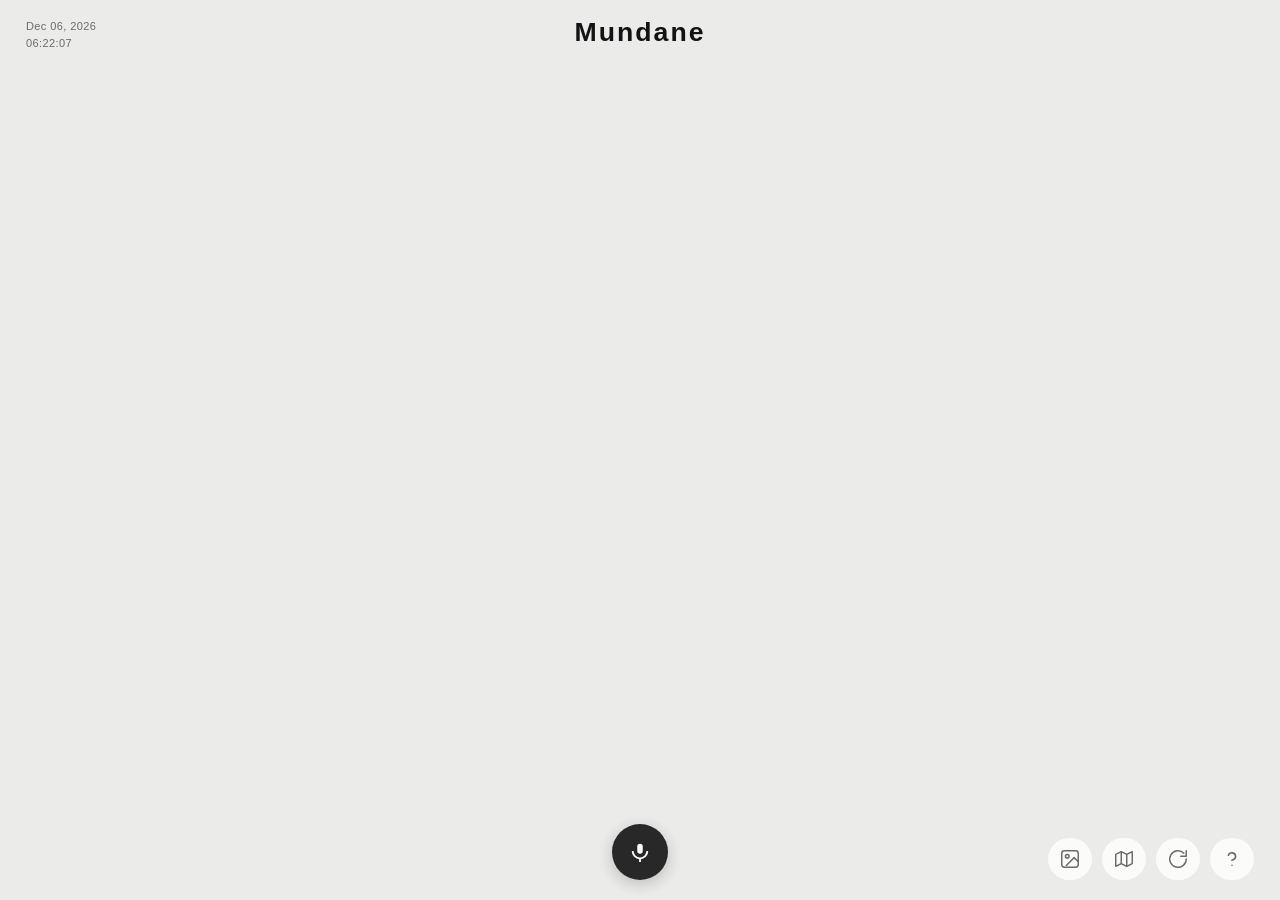
==== commit fa6039fa: "release v1.0.12: 补齐发布脚本漏同步的 index.html：v1.0.11 的日期显示修复没进包，这次 static 整目录同步（脚本加固）" ====
--- a/static/index.html
+++ b/static/index.html
@@ -1191,19 +1191,22 @@
 }
 
 function formatFocusDate(t) {
-  // 拍摄时间（media_asset.capture_time）。三种形态：
+  // 拍摄时间（media_asset.capture_time）。四种形态：
   // 纯日期 "2026-07-30" → 只显示日期（以前 new Date 当 UTC 零点，东八区假显 08:00:00 am）
   // 完整 "2026-07-30T14:23:05" → 日期 + 时刻
+  // 日期精度被存成零点 "2026-05-04T00:00:00(+00:00)" → 只显示日期，不冒出 "00:00:00 am"
+  //   （time_precision=day 的照片时刻统一补成零点，那不是真实拍摄时刻）
   // 空/无效/全零占位（0000-00-00…）→ 时间待确认
   const s = String(t || '');
   if (!s || /^0000-/.test(s)) return '时间待确认';
   const dateOnly = /^\d{4}-\d{2}-\d{2}$/.test(s);
+  const zeroTime = /[T ]00:00:00(\+00:00|Z)?\s*$/.test(s);
   const d = new Date(dateOnly ? s + 'T00:00:00' : s);
   if (isNaN(d)) return '时间待确认';
   const mon = ['Jan','Feb','Mar','Apr','May','Jun','Jul','Aug','Sep','Oct','Nov','Dec'][d.getMonth()];
   const day = String(d.getDate()).padStart(2, '0');
   const y = d.getFullYear();
-  if (dateOnly) return `${mon} ${day}, ${y}`;
+  if (dateOnly || zeroTime) return `${mon} ${day}, ${y}`;
   const h = String(d.getHours()).padStart(2, '0');
   const m = String(d.getMinutes()).padStart(2, '0');
   const sec = String(d.getSeconds()).padStart(2, '0');
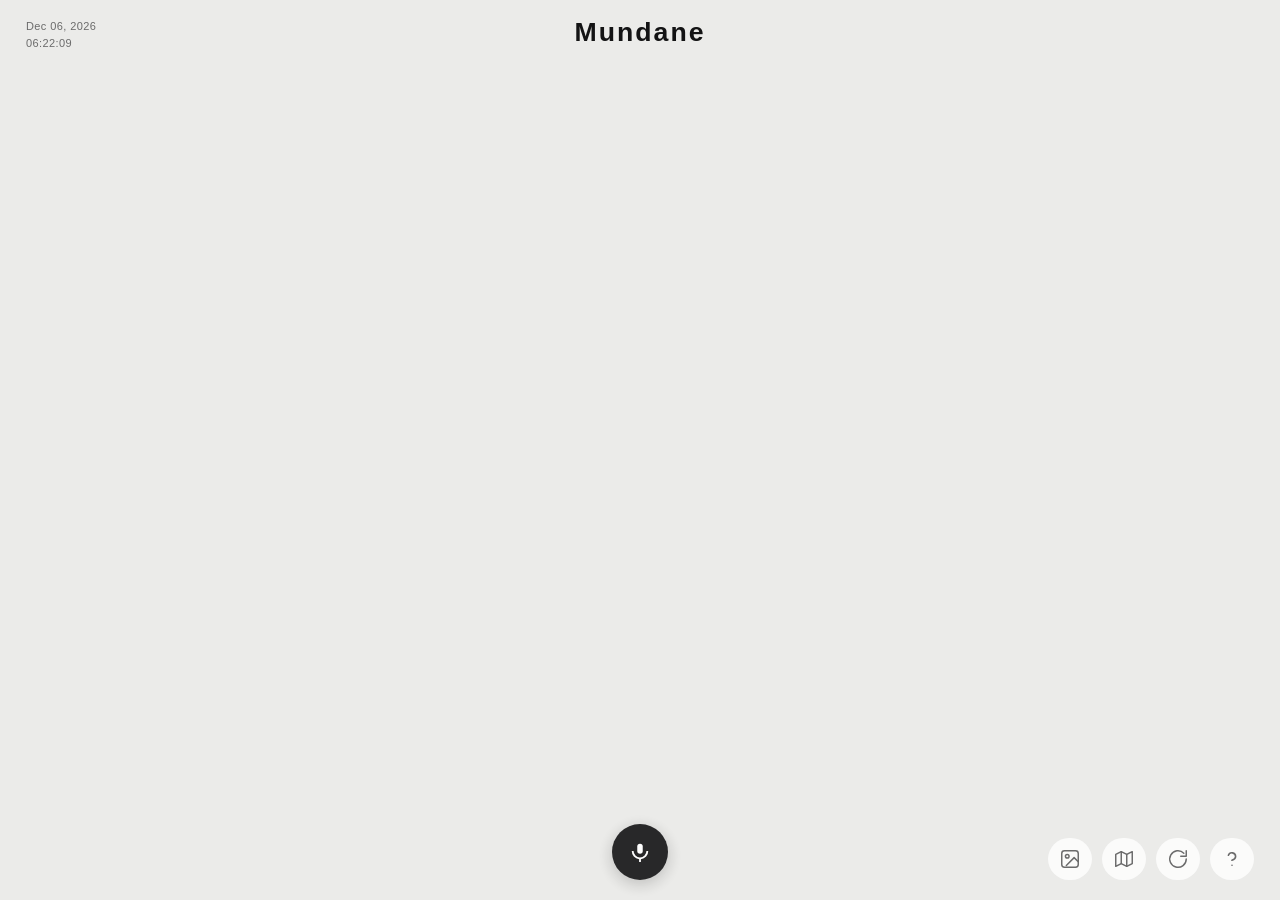
==== commit 1e1e5f21: "release v1.0.13: 修复首页焦点卡片：去掉 ui.css 误加的白色卡片底，恢复「竖线+悬浮文字」通透样式（不再有生硬白块）" ====
--- a/static/index.html
+++ b/static/index.html
@@ -109,6 +109,7 @@
     display: flex; align-items: stretch;
     font-size: 14px; color: #3a3a36; line-height: 1.5;
     text-align: left;
+    background: transparent;   /* 竖线+悬浮文字，不吃 ui.css 的卡片白底（否则照片下方糊出白块） */
     opacity: 0; pointer-events: none;
     transition: opacity .4s ease, transform .4s ease;
   }
@@ -426,7 +427,7 @@
   }
 </style>
 <link rel="stylesheet" href="/theme.css?v=06">
-<link rel="stylesheet" href="/ui.css?v=2">
+<link rel="stylesheet" href="/ui.css?v=3">
 </head>
 <body>
 
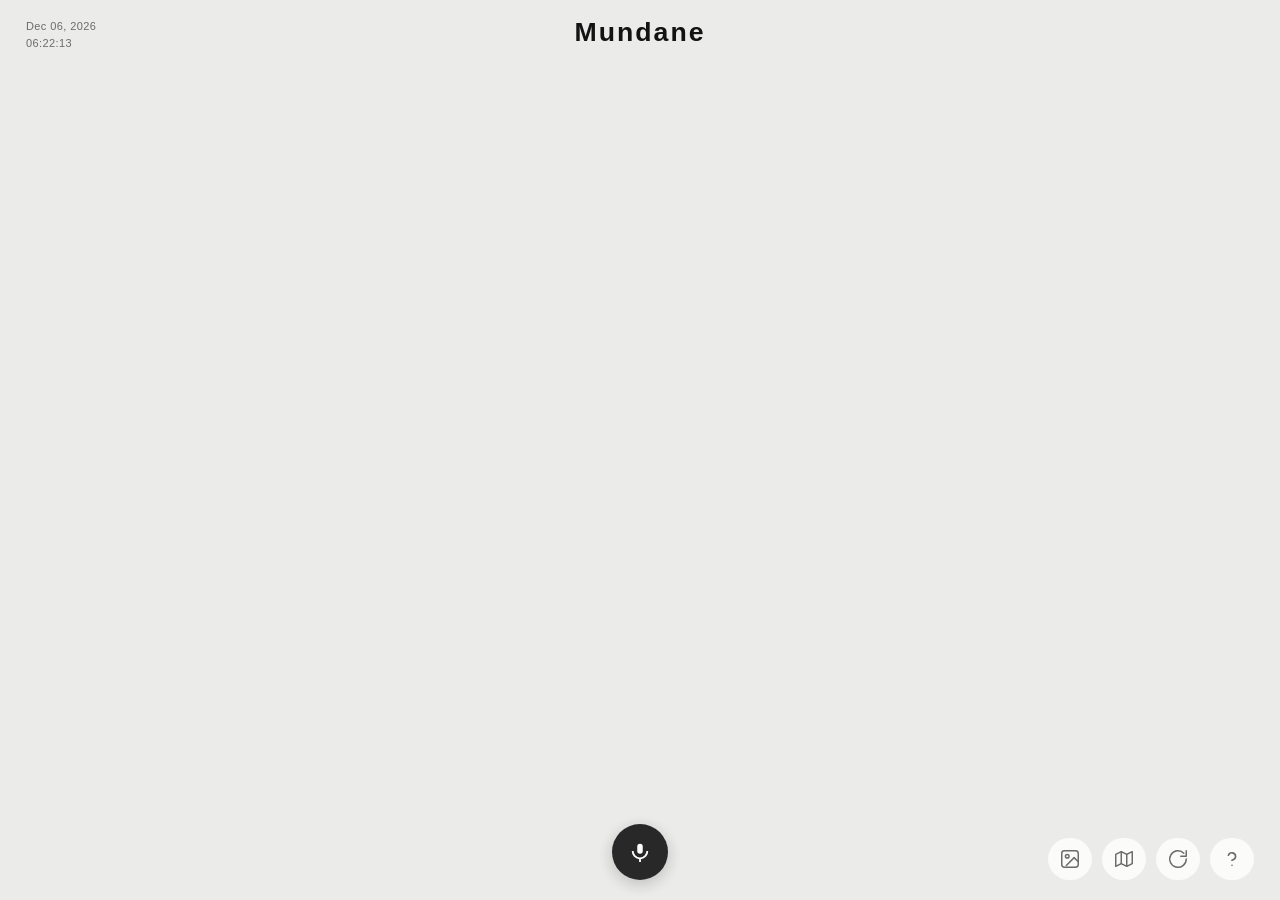
==== commit 33a4107d: "release v1.0.14: 全项目代码审查修复 28 项：安全（接口越权、隐私资产泄露、存储型 XSS、Host 校验、升级包验签）、功能（归属查询、相似分组主键冲突、worker 脚本未打包）" ====
--- a/static/index.html
+++ b/static/index.html
@@ -994,6 +994,12 @@
   focusT = 0;
   focusTarget = 0;
   focusEntering = false;
+  // 2026-09-29 修复：这里复位了 focusT/focusTarget，却没摘 body.focused。
+  // body.focused 会把 .qbox / .boticons / .thread / .wallcount / .taglist 一起
+  // 置成 pointer-events:none，而退出聚焦的正规通路（exitFocus）只在
+  // focusTarget===1 时才被触发 → 一旦在聚焦态下走到 renderRibbon（提问返回结果、
+  // 分类落地），搜索框与标签栏就永久消失且点不动，页面看着像卡死。
+  document.body.classList.remove('focused');
   cbT = 0; cbTarget = 0; cbPending = false; travel = null;
   const vids = allLandscape.filter(a => a.type === 'video').length;
   wallcount.textContent = allLandscape.length
